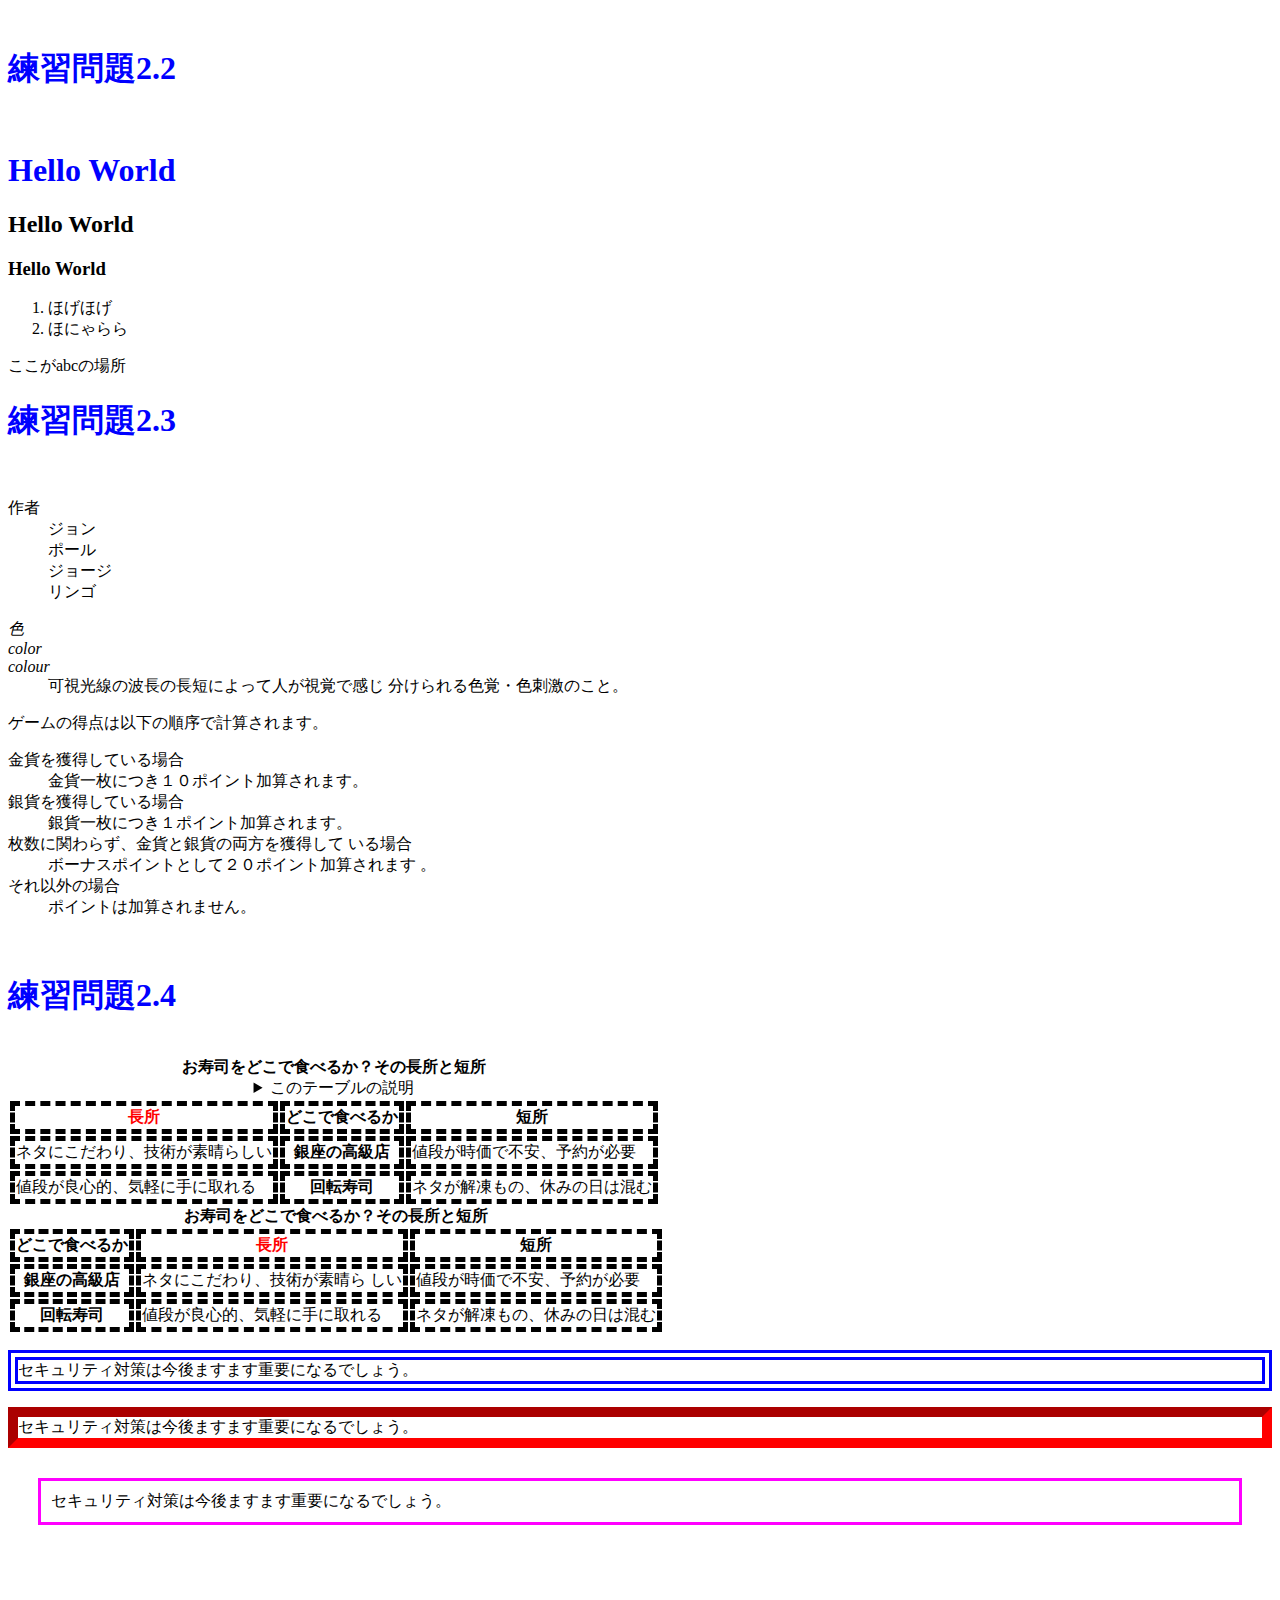
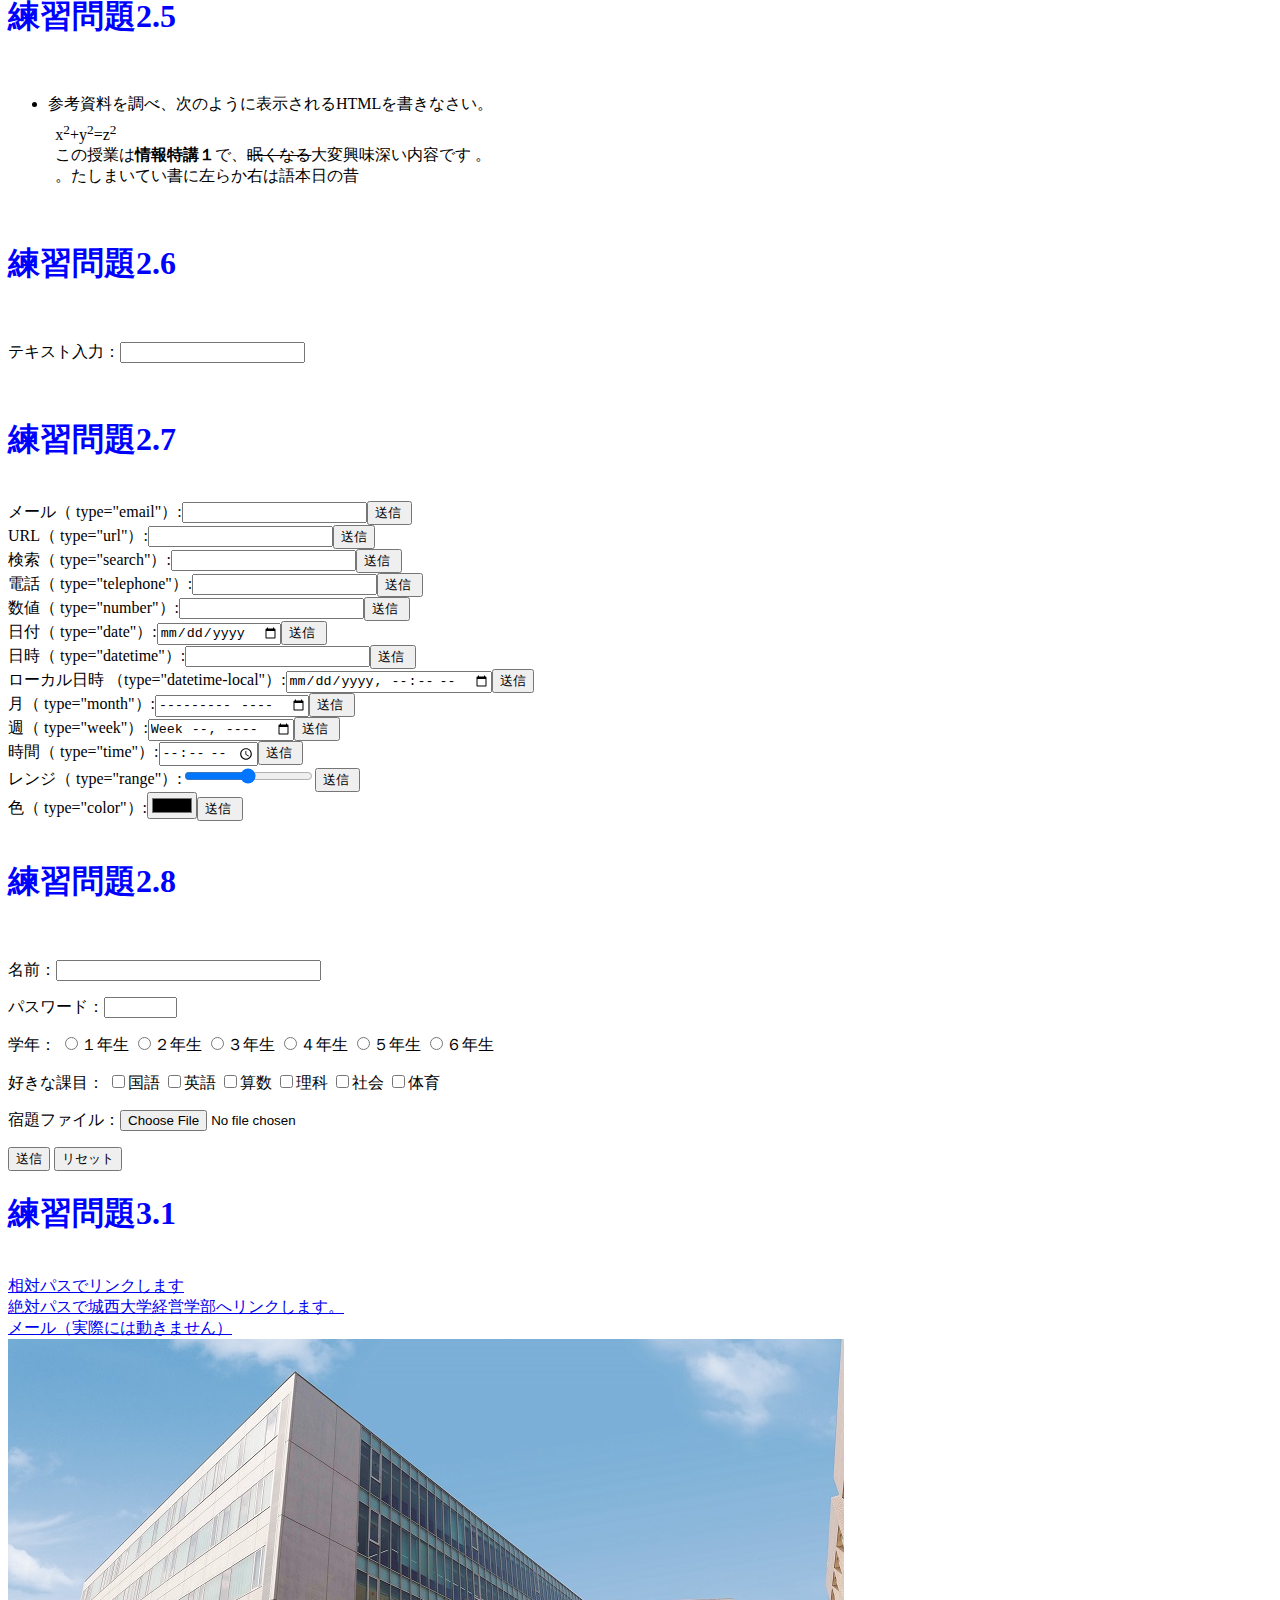
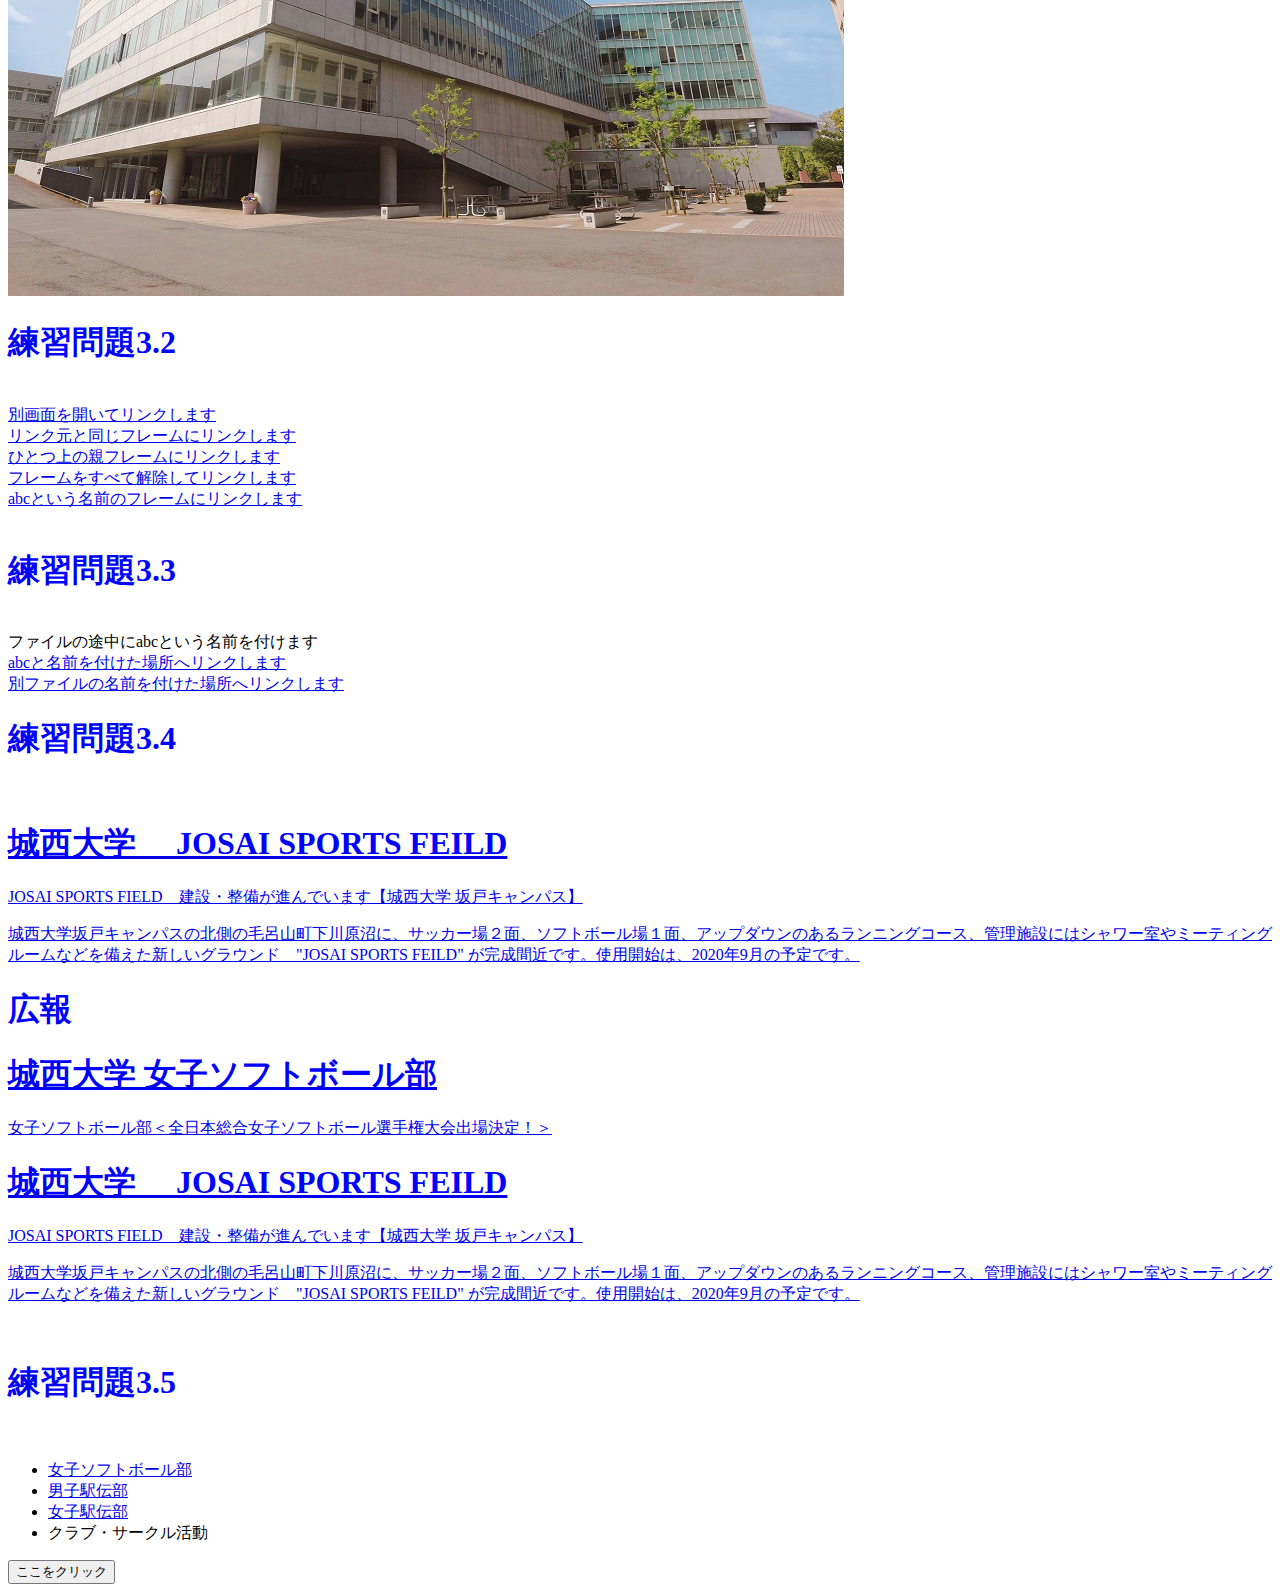
==== index.html @ 52b0b539 "1013" ====
<!DOCTYPE html>
<html lang="ja">
<head>
  <meta charset="UTF-8">
  <title> Web開発の練習１</title>
  <link rel="stylesheet" href="mystyle.css"> <!-- この行を追加 -->
  <script src="ex6-1.js"></script><!-- この行を追加 -->
</head>
<body>
  <!--文字の大きさの練習-->

 <br>
<h1>練習問題2.2</h1>
<br>
<h1>Hello World</h1>
  <h2>Hello World</h2>
  <h3>Hello World</h3>
  <ol>
      <li>ほげほげ</li>
      <li>ほにゃらら</li>
  </ol>
  <script src="myjs.js"></script>
  <a id="abc">ここがabcの場所</a>
  <br>
  <h1>練習問題2.3</h1>
  <br>
  <dl>
  <dt>作者</dt> 
  <dd>ジョン</dd> 
  <dd>ポール</dd>
  <dd>ジョージ</dd>  
  <dd>リンゴ</dd>
  </dl>

<dl> 
<dt lang="ja"><dfn>色</dfn></dt>
<dt lang="en-US"><dfn>color</dfn></dt>
<dt lang="en-GB"><dfn>colour</dfn></dt> 
<dd>可視光線の波長の長短によって人が視覚で感じ 分けられる色覚・色刺激のこと。</dd>
</dl> 
<p>ゲームの得点は以下の順序で計算されます。
</p>
<dl> 
<dt>金貨を獲得している場合</dt> 
<dd>金貨一枚につき１０ポイント加算されます。 
</dd> 
<dt>銀貨を獲得している場合</dt> 
<dd>銀貨一枚につき１ポイント加算されます。</dd> 
<dt>枚数に関わらず、金貨と銀貨の両方を獲得して いる場合</dt>
<dd>ボーナスポイントとして２０ポイント加算されます 。 </dd> 
<dt>それ以外の場合</dt>  
<dd>ポイントは加算されません。</dd> 
</dl>    
<br> 
<h1>練習問題2.4</h1>
<br>
<table>
<caption>
<strong>お寿司をどこで食べるか？その長所と短所</strong> 
<details>
<summary>このテーブルの説明</summary> 
<p>以下のテーブルでは、２番目のカラムに寿司店のタイプが入れられ ています。その左側にそのようなタイプのお店でお寿司を食べる場合 の長所が、右側に短所が入れられています。</p> 
</details>  
</caption>
<thead>  
<tr><th class="important">長所</th><th>どこで食べるか</th><th>短所</th></tr>
</thead> 
<tbody> 
<tr><td>ネタにこだわり、技術が素晴らしい</td><th>銀座の高級店 
</th><td>値段が時価で不安、予約が必要</td></tr> 
<tr><td>値段が良心的、気軽に手に取れる</td><th>回転寿司 
</th><td>ネタが解凍もの、休みの日は混む</td></tr>
</tbody> 
</table>  
<table> 
<caption> 
<strong>お寿司をどこで食べるか？その長所と短所</strong> 
</caption> 
<thead> 
<tr><th>どこで食べるか</th><th class="important">長所</th><th>短所
</th></tr>
</thead>
<tbody>
<tr><th>銀座の高級店</th><td>ネタにこだわり、技術が素晴ら しい</td><td>値段が時価で不安、予約が必要</td></tr>
<tr><th>回転寿司</th><td>値段が良心的、気軽に手に取れる
</td><td>ネタが解凍もの、休みの日は混む</td></tr> 
</tbody> 
</table>
<p class="sample1">セキュリティ対策は今後ますます重要になるでしょう。</p>
<p class="sample2">セキュリティ対策は今後ますます重要になるでしょう。</p>
<p class="sample3">セキュリティ対策は今後ますます重要になるでしょう。</p> 
<br>
<h1>練習問題2.5</h1>
<br>
<ul>
<li>参考資料を調べ、次のように表示されるHTMLを書きなさい。 
<p style="margin:1ex">x<sup>2</sup>+y<sup>2</sup>=z<sup>2</sup><br/>
この授業は<b>情報特講１</b>で、<s>眠くなる</s>大変興味深い内容です 。<br />
<bdo dir="rtl">昔の日本語は右から左に書いていました。</bdo></p>
</li>
</ul>
<br>
<h1>練習問題2.6</h1>
<br>
<p>テキスト入力：<input type="text"></p>
<br>
<h1>練習問題2.7</h1>
<br>
<form action="xxx.php" method="post"><label>メール（ type="email"）:<input type="email"
name="email"></label><input type="submit" value="送信 "></form>
<form action="xxx.php" method="post"><label>URL（ type="url"）:<input type="url" name="url"></label><input type="submit" value="送信"></form>
<form action="xxx.php" method="post"><label>検索（ type="search"）:<input type="search"
name="search"></label><input type="submit" value="送信 "></form>
<form action="xxx.php" method="post"><label>電話（ type="telephone"）:<input type="tel"
name="tel"></label><input type="submit" value="送信 "></form>
<form action="xxx.php" method="post"><label>数値（ type="number"）:<input type="number"
name="number"></label><input type="submit" value="送信 "></form>
<form action="xxx.php" method="post"><label>日付（ type="date"）:<input type="date"
name="date"></label><input type="submit" value="送信 "></form>
<form action="xxx.php" method="post"><label>日時（ type="datetime"）:<input type="datetime"
name="datetime"></label><input type="submit" value="送信 "></form>
<form action="xxx.php" method="post"><label>ローカル日時
（type="datetime-local"）:<input type="datetime-local"
name="datetime-local"></label><input type="submit"
value="送信"></form>
<form action="xxx.php" method="post"><label>月（ type="month"）:<input type="month"
name="month"></label><input type="submit" value="送信 "></form>
<form action="xxx.php" method="post"><label>週（ type="week"）:<input type="week"
name="week"></label><input type="submit" value="送信 "></form>
<form action="xxx.php" method="post"><label>時間（ type="time"）:<input type="time"
name="time"></label><input type="submit" value="送信 "></form>
<form action="xxx.php" method="post"><label>レンジ（ type="range"）:<input type="range"
name="range"></label><input type="submit" value="送信 "></form>
<form action="xxx.php" method="post"><label>色（ type="color"）:<input type="color"
name="color"></label><input type="submit" value="送信 "></form> 
<br>
<h1>練習問題2.8</h1>
<br>
<p><label>名前：<input type="text" name="name" size="30" maxlength="20"></label></p>
<p><label>パスワード：<input type="password" name="pass" size="6"
maxlength="4"></label></p>
<p>学年：
<label><input type="radio" name="gakunen" value="1">１年生</label>
<label><input type="radio" name="gakunen" value="2">２年生</label>
<label><input type="radio" name="gakunen" value="3">３年生</label>
<label><input type="radio" name="gakunen" value="4">４年生</label>
<label><input type="radio" name="gakunen" value="5">５年生</label>
<label><input type="radio" name="gakunen" value="6">６年生</label>
</p>
<p>好きな課目：
<label><input type="checkbox" name="kamoku" value="kokugo">国語</label>
<label><input type="checkbox" name="kamoku" value="eigo">英語</label>
<label><input type="checkbox" name="kamoku" value="sansu">算数</label>
<label><input type="checkbox" name="kamoku" value="rika">理科</label>
<label><input type="checkbox" name="kamoku" value="syakai">社会</label>
<label><input type="checkbox" name="kamoku" value="taiiku">体育</label>
</p>
<p><label>宿題ファイル：<input type="file" name="syukudai"></label></p>
<p>
<input type="submit" value="送信">
<input type="reset" value="リセット"> 
<br>
<h1>練習問題3.1</h1>
<br>
<a href="a.html">相対パスでリンクします</a><br>
<a
href="https://www.josai.ac.jp/education/management/index.html">絶対パスで城西大学経営学部へリンクします。</a><br>
<a href="mailto:info@yahoo.com">メール（実際には動きません）</a><br>
<a href="https://www.josai.ac.jp/"><img src="./image/keiei_small.jpg" alt="城西大学経営学部"></a>
<br>
<h1>練習問題3.2</h1>
<br>
<a href="a.html" target="_blank">別画面を開いてリンクします</a><br>
<a href="a.html" target="_self">リンク元と同じフレームにリンクします</a><br>
<a href="a.html" target="_parent">ひとつ上の親フレームにリンクします</a><br>
<a href="a.html" target="_top">フレームをすべて解除してリンクします</a><br>
<a href="a.html" target="abc">abcという名前のフレームにリンクします</a><br>
<br>
<h1>練習問題3.3</h1>
<br>
<a id="abc">ファイルの途中にabcという名前を付けます</a><br>
<a href="#abc">abcと名前を付けた場所へリンクします</a><br>
<a href="a.html#def">別ファイルの名前を付けた場所へリンクします</a>
<br>
<h1>練習問題3.4</h1>
<br>
<aside class="ad">
<a href="https://www.josai.ac.jp/news/20200615-04.html">
<section>
<h1>城西大学　 JOSAI SPORTS FEILD </h1>
<p> JOSAI SPORTS FIELD　建設・整備が進んでいます【城西大学 坂戸キャンパス】</p>
<p>城西大学坂戸キャンパスの北側の毛呂山町下川原沼に、サッカー場２面、ソフトボール場１面、アップダウンのあるランニングコース、管理施設にはシャワー室やミーティングルームなどを備えた新しいグラウンド　"JOSAI SPORTS FEILD" が完成間近です。使用開始は、2020年9月の予定です。</p>
</section></a>
<h1>広報</h1>
<a href="https://www.josai.ac.jp/club/jyosisofuto.html">
<section>
<h1>城西大学 女子ソフトボール部</h1>
<p>女子ソフトボール部＜全日本総合女子ソフトボール選手権大会出場決定！＞
</p>
</section></a>
<a href="https://www.josai.ac.jp/news/20200615-04.html">
<section>
<h1>城西大学　 JOSAI SPORTS FEILD </h1>
<p> JOSAI SPORTS FIELD　建設・整備が進んでいます【城西大学 坂戸キャンパス】</p>
<p>城西大学坂戸キャンパスの北側の毛呂山町下川原沼に、サッカー場２面、ソフトボール場１面、アップダウンのあるランニングコース、管理施設にはシャワー室やミーティングルームなどを備えた新しいグラウンド　"JOSAI SPORTS FEILD" が完成間近です。使用開始は、2020年9月の予定です。</p>
</section></a>
</aside>
<br>
<h1>練習問題3.5</h1>
<br>
<nav>
<ul>
<li><a
href="https://www.josai.ac.jp/club/jyosisofuto.html">女子ソフトボール部</a></li>
<li><a
href="https://www.josai.ac.jp/club/ekiden_hakone.html">男子駅伝部</a></li>
<li><a
href="https://www.josai.ac.jp/club/ekiden_joshiekiden.html">女子駅伝部</a></li>
<li><a>クラブ・サークル活動</a></li>
</ul>
</nav> 
<!--
<h1>イベントハンドラの練習</h1>
<input type="button" value="ここをクリック"
ondblclick="alert('Hello, Haruki!');">
-->
<input type="button" value="ここをクリック" onclick="sayGoodbye();">
</body>
</html>
---- mystyle.css ----
h1{color: blue;;}
/*　h1 { color: #F0A050; }　*/
th, td { border: dashed thick black; }
th.important { color: red; }
p.sample1 {border: double 10px #0000ff;}
p.sample2 {border: inset 10px #ff0000;}
p.sample3 {margin: 30px 30px;padding: 10px;border:
medium solid #ff00ff;}
*/
<link rel="stylesheet" href="mystyle.css"> <!-- この行を追加 -->
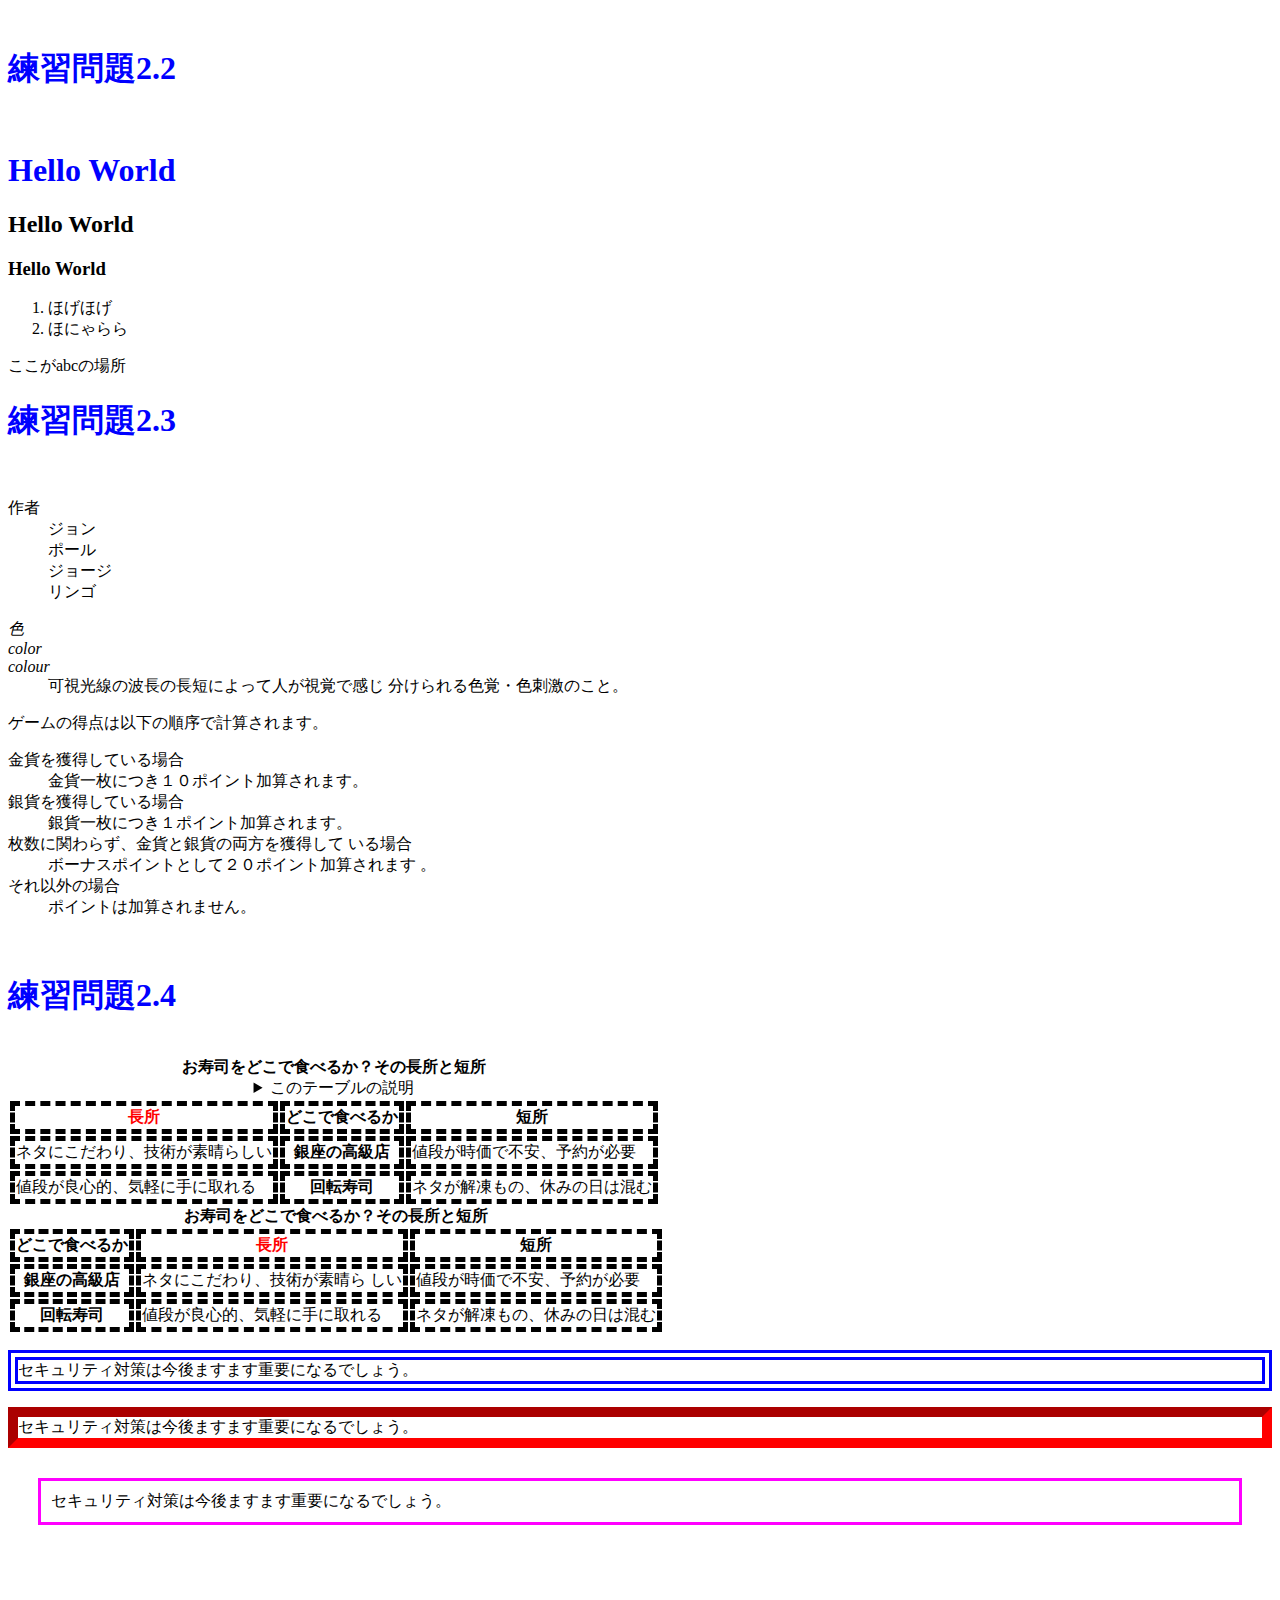
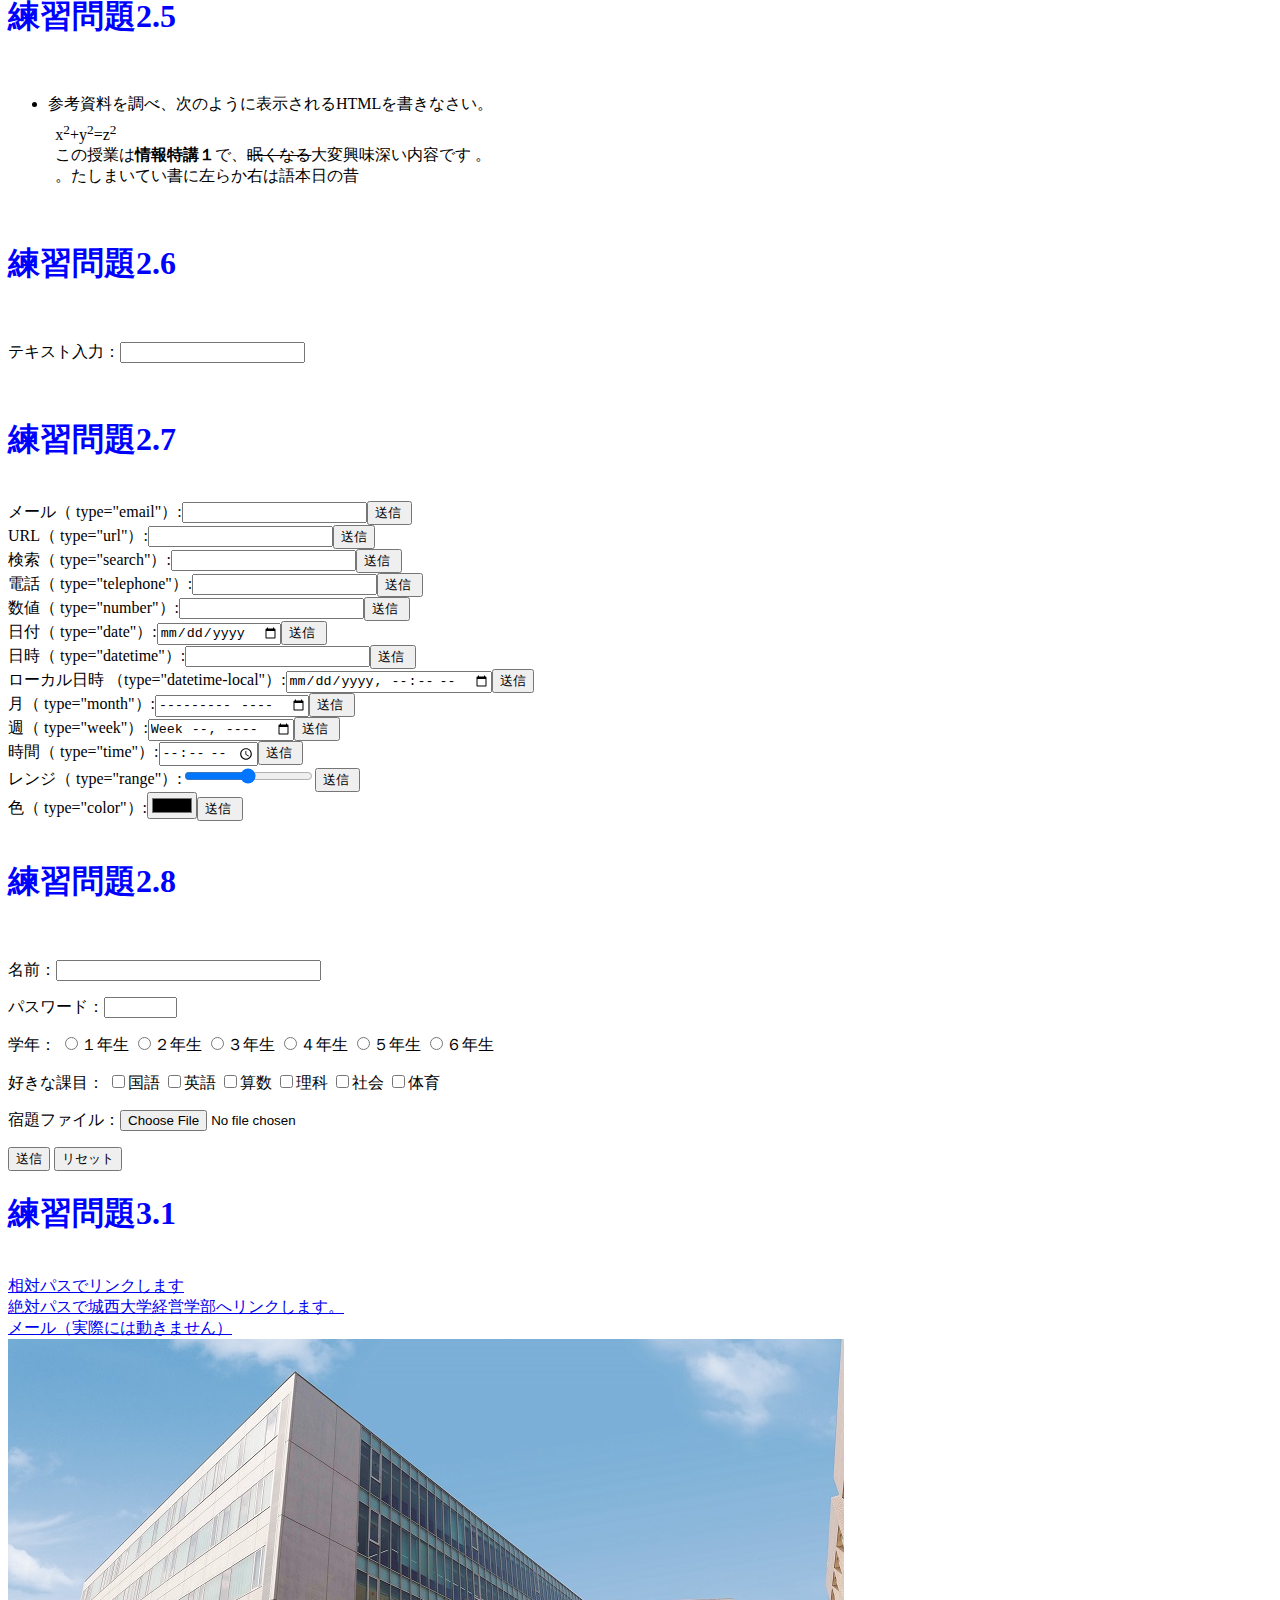
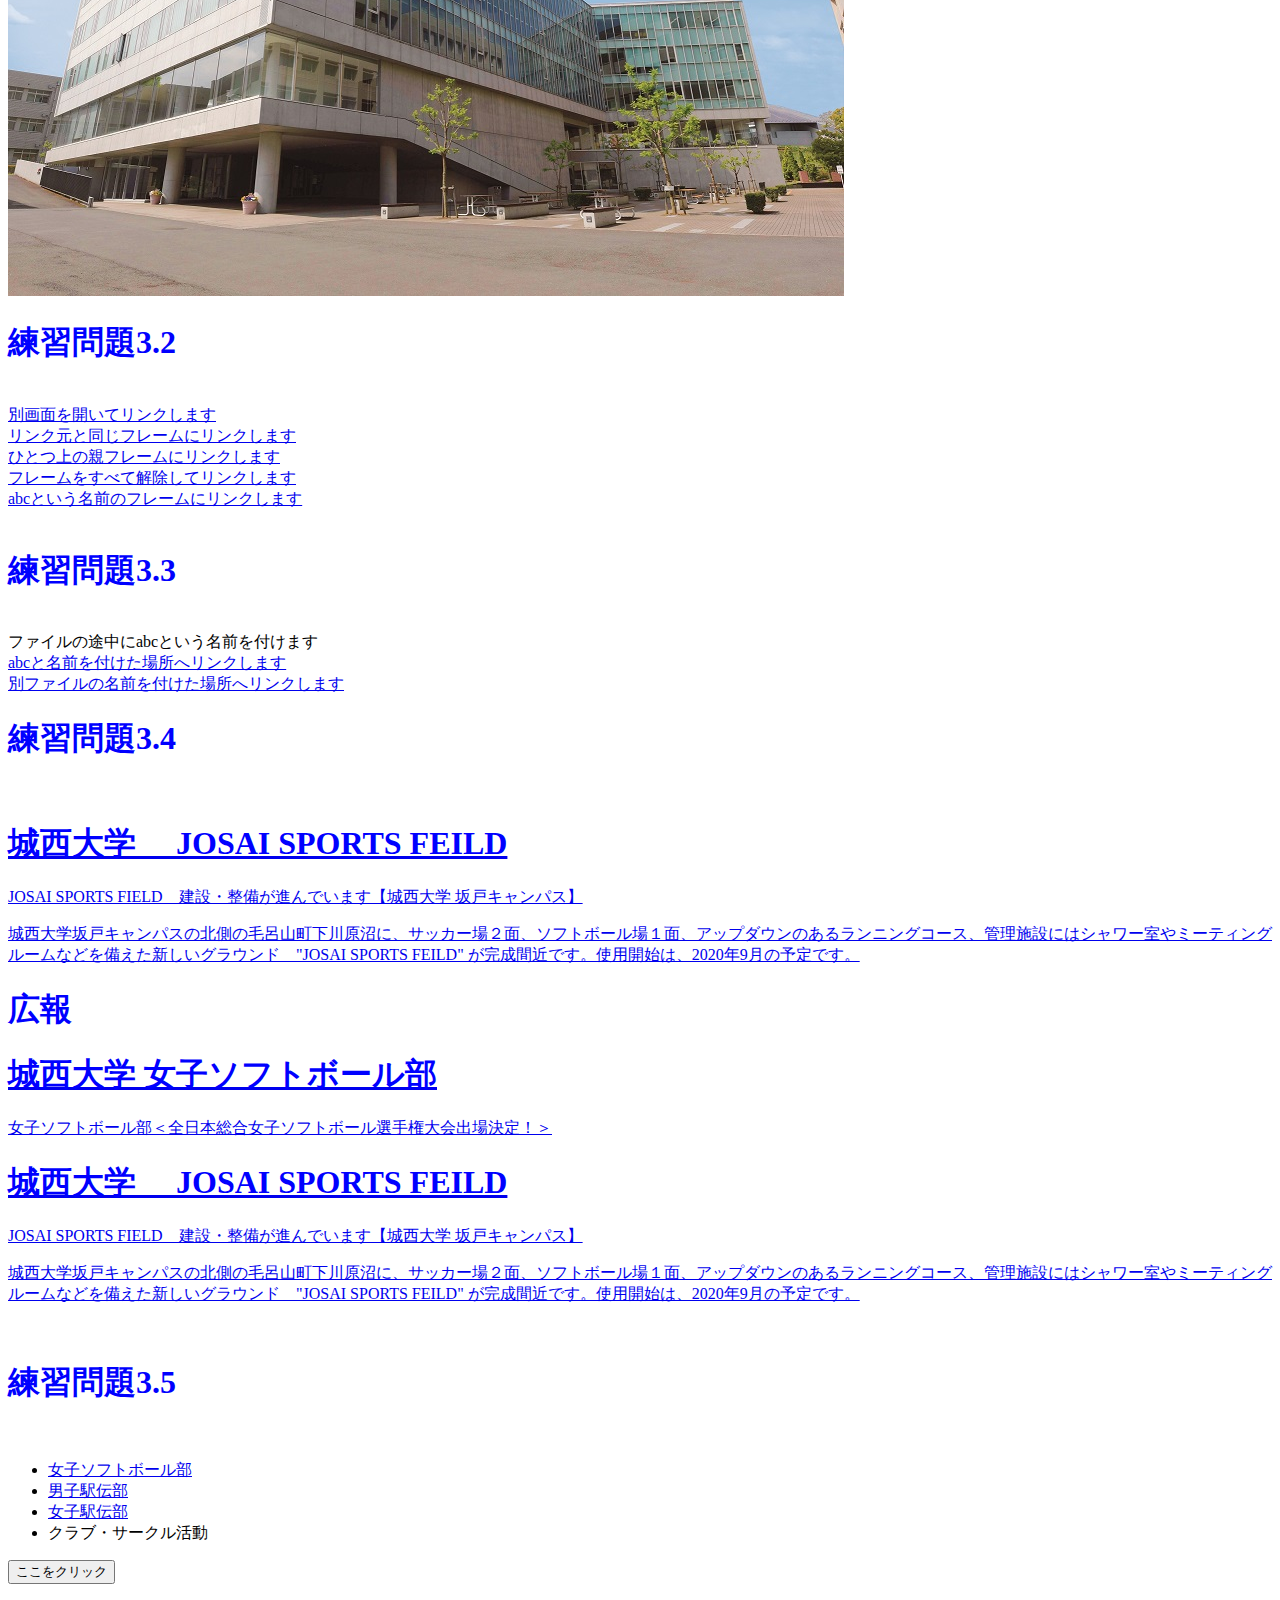
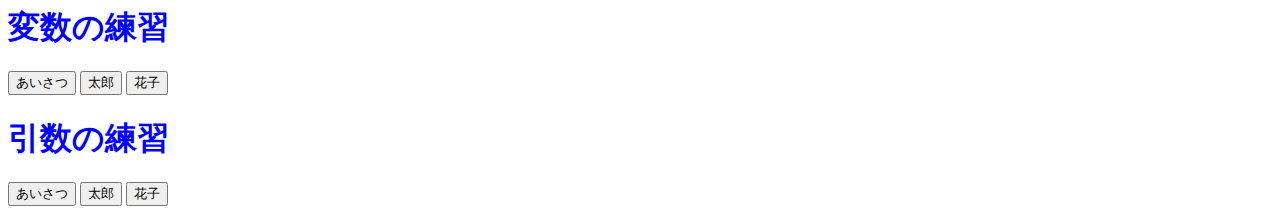
==== commit 7183b09e: "1020" ====
--- a/index.html
+++ b/index.html
@@ -4,7 +4,8 @@
   <meta charset="UTF-8">
   <title> Web開発の練習１</title>
   <link rel="stylesheet" href="mystyle.css"> <!-- この行を追加 -->
-  <script src="ex6-1.js"></script><!-- この行を追加 -->
+  <script src="ex06-5.js"></script><!-- この行を追加 -->
+  <script src="ex06-7.js"></script>
 </head>
 <body>
   <!--文字の大きさの練習-->
@@ -225,5 +226,13 @@
 ondblclick="alert('Hello, Haruki!');">
 -->
 <input type="button" value="ここをクリック" onclick="sayGoodbye();">
+<h1>変数の練習</h1>
+<input type="button" value="あいさつ" onclick="sayhello();">
+<input type="button" value="太郎" onclick="taro();">
+<input type="button" value="花子" onclick="hanako();">
+<h1>引数の練習</h1>
+<input type="button" value="あいさつ" onclick="sayhello();">
+<input type="button" value="太郎" onclick="someone('太郎');">
+<input type="button" value="花子" onclick="someone('花子');">
 </body>
 </html>
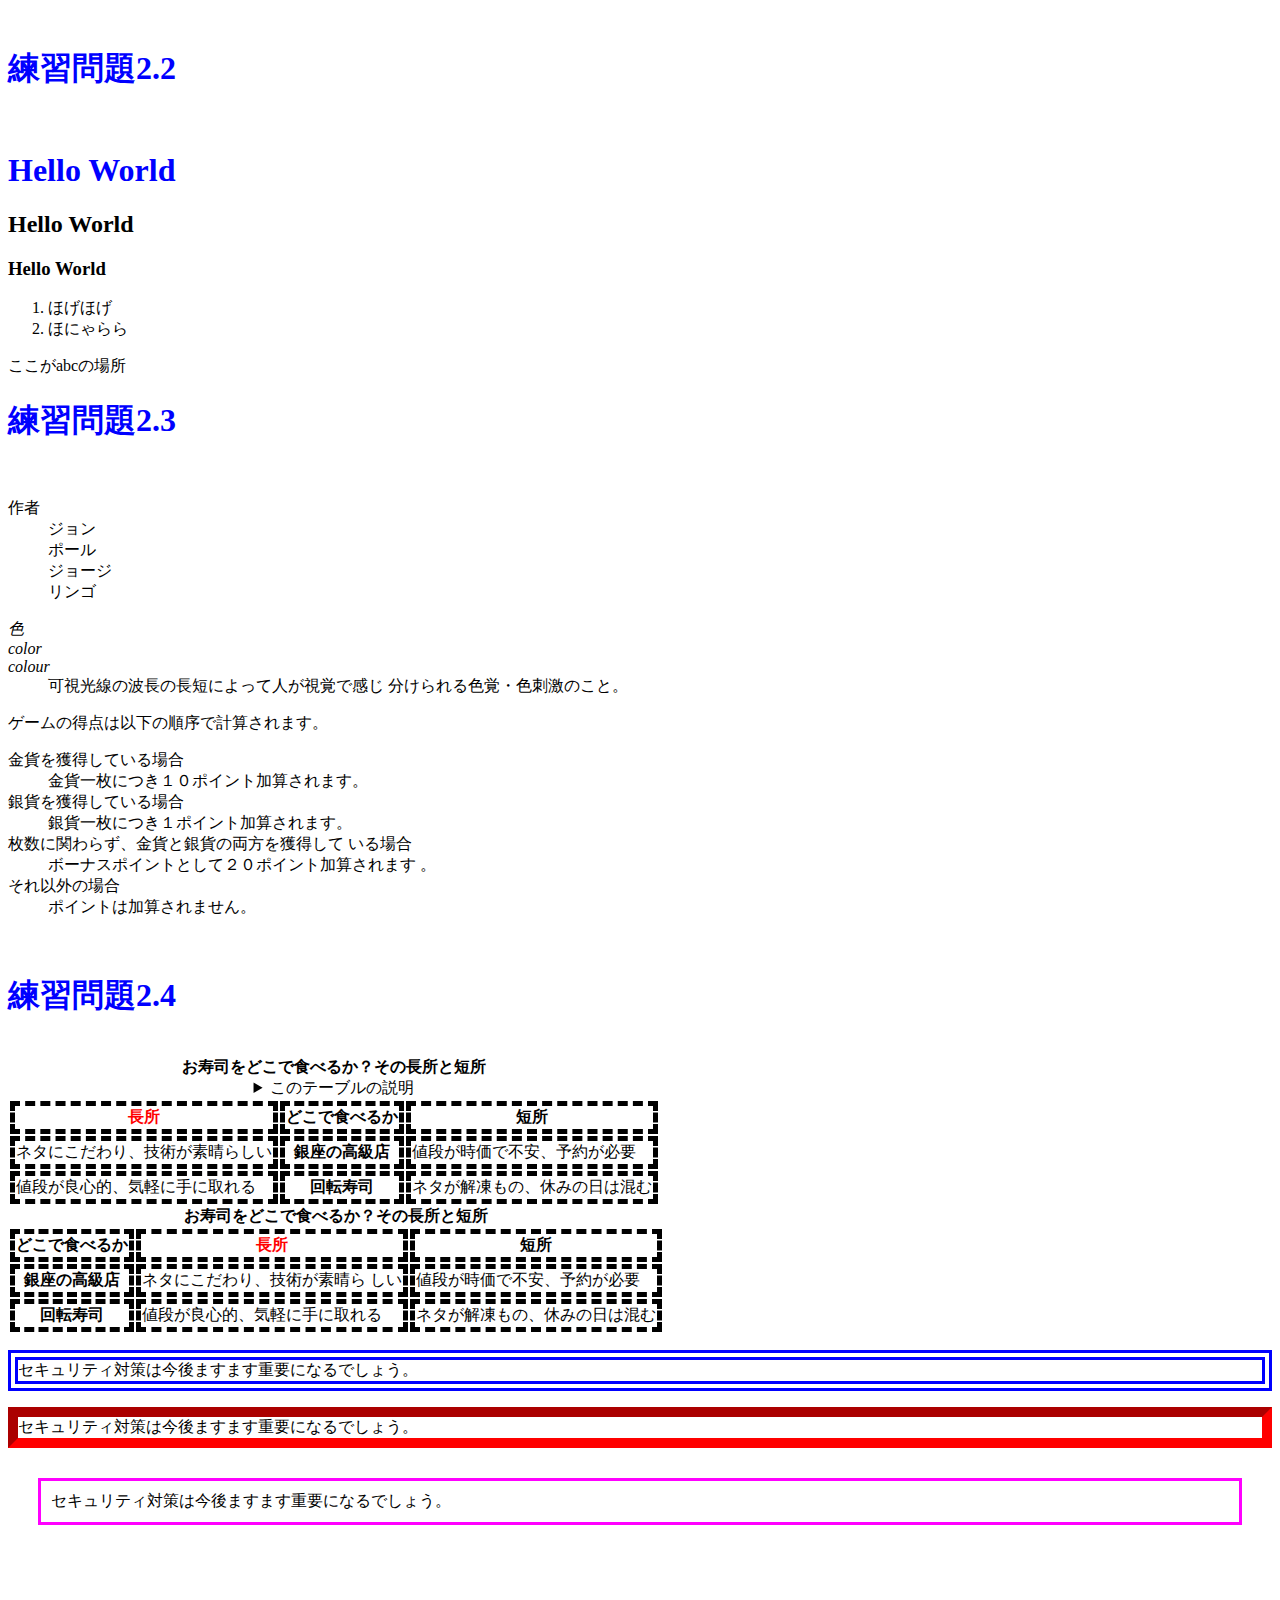
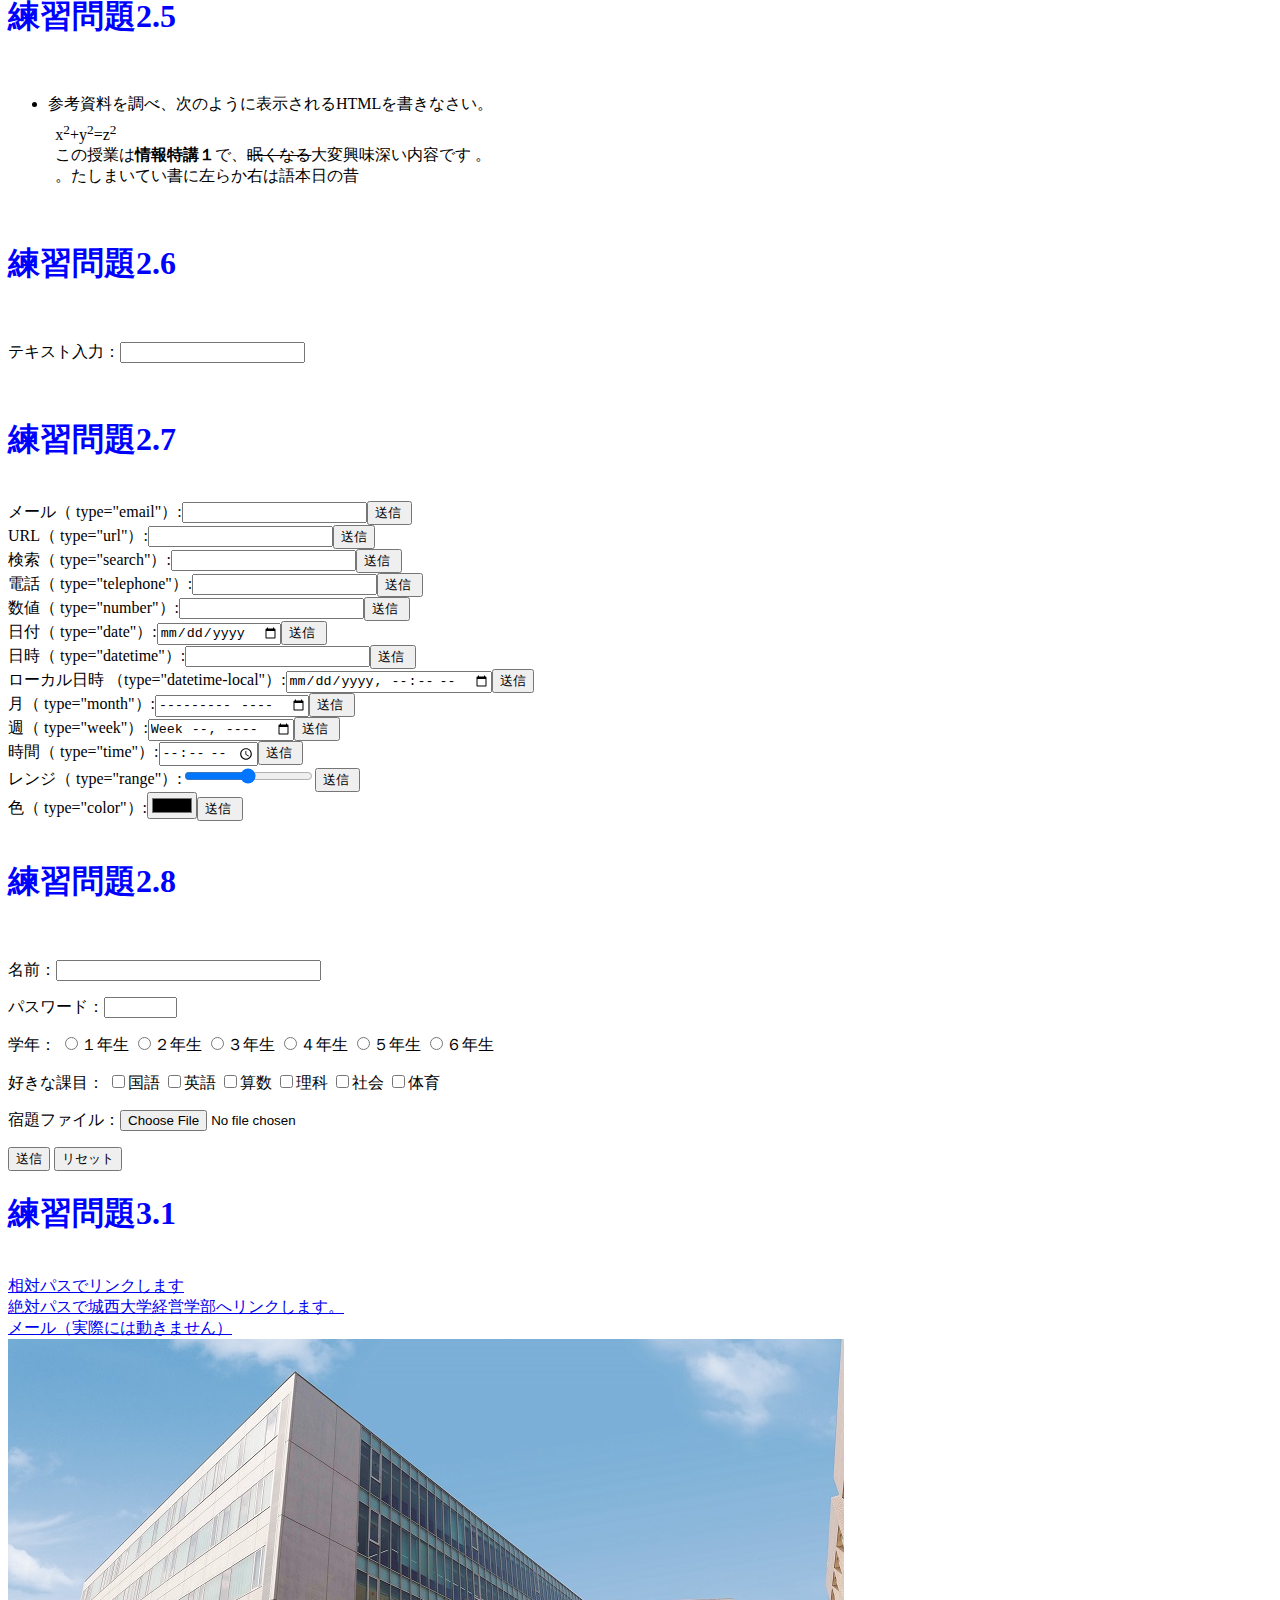
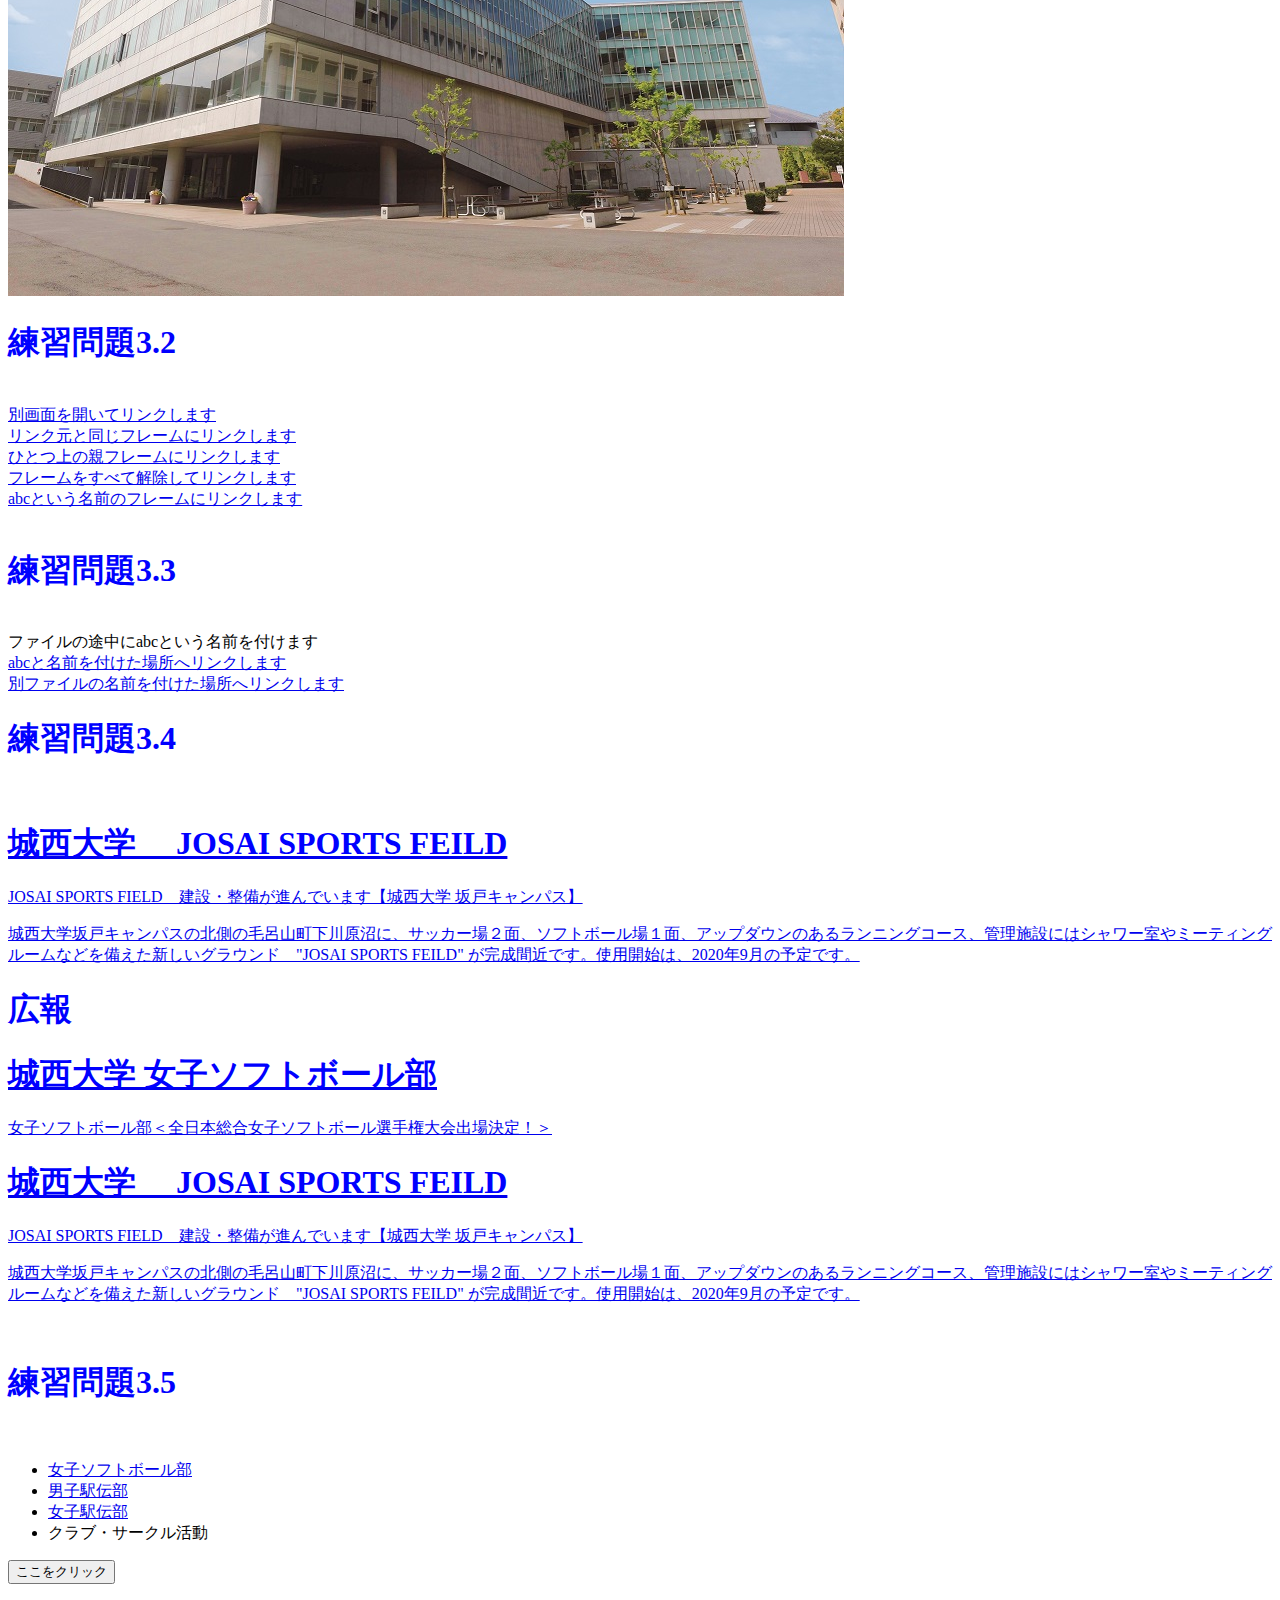
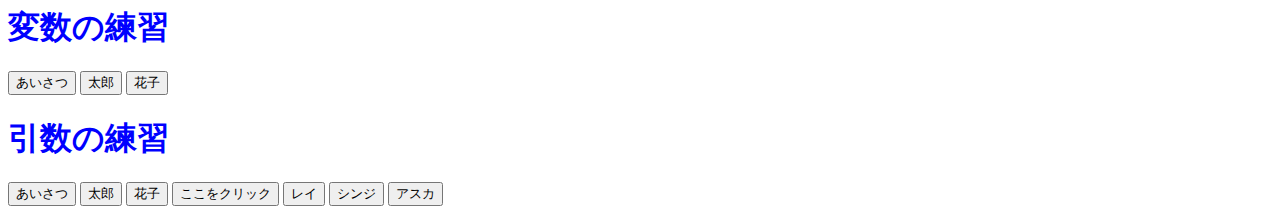
==== commit f5e914c0: "1027" ====
--- a/index.html
+++ b/index.html
@@ -6,6 +6,7 @@
   <link rel="stylesheet" href="mystyle.css"> <!-- この行を追加 -->
   <script src="ex06-5.js"></script><!-- この行を追加 -->
   <script src="ex06-7.js"></script>
+  <script src="ex6-1.js"></script>
 </head>
 <body>
   <!--文字の大きさの練習-->
@@ -231,8 +232,12 @@
 <input type="button" value="太郎" onclick="taro();">
 <input type="button" value="花子" onclick="hanako();">
 <h1>引数の練習</h1>
-<input type="button" value="あいさつ" onclick="sayhello();">
-<input type="button" value="太郎" onclick="someone('太郎');">
-<input type="button" value="花子" onclick="someone('花子');">
+<input type="button" value="あいさつ"onclick="sayhello67();">
+<input type="button" value="太郎"onclick="someone('太郎');">
+<input type="button" value="花子"onclick="someone('花子');">
+<input type="button" value="ここをクリック" onclick="sayhello61();sayhello61();">
+<input type="button" value="レイ"onclick="someone('レイ');sayhello();">
+<input type="button" value="シンジ"onclick="someone('シンジ');sayhello();">
+<input type="button" value="アスカ"onclick="someone('アスカ');sayhello();">
 </body>
 </html>
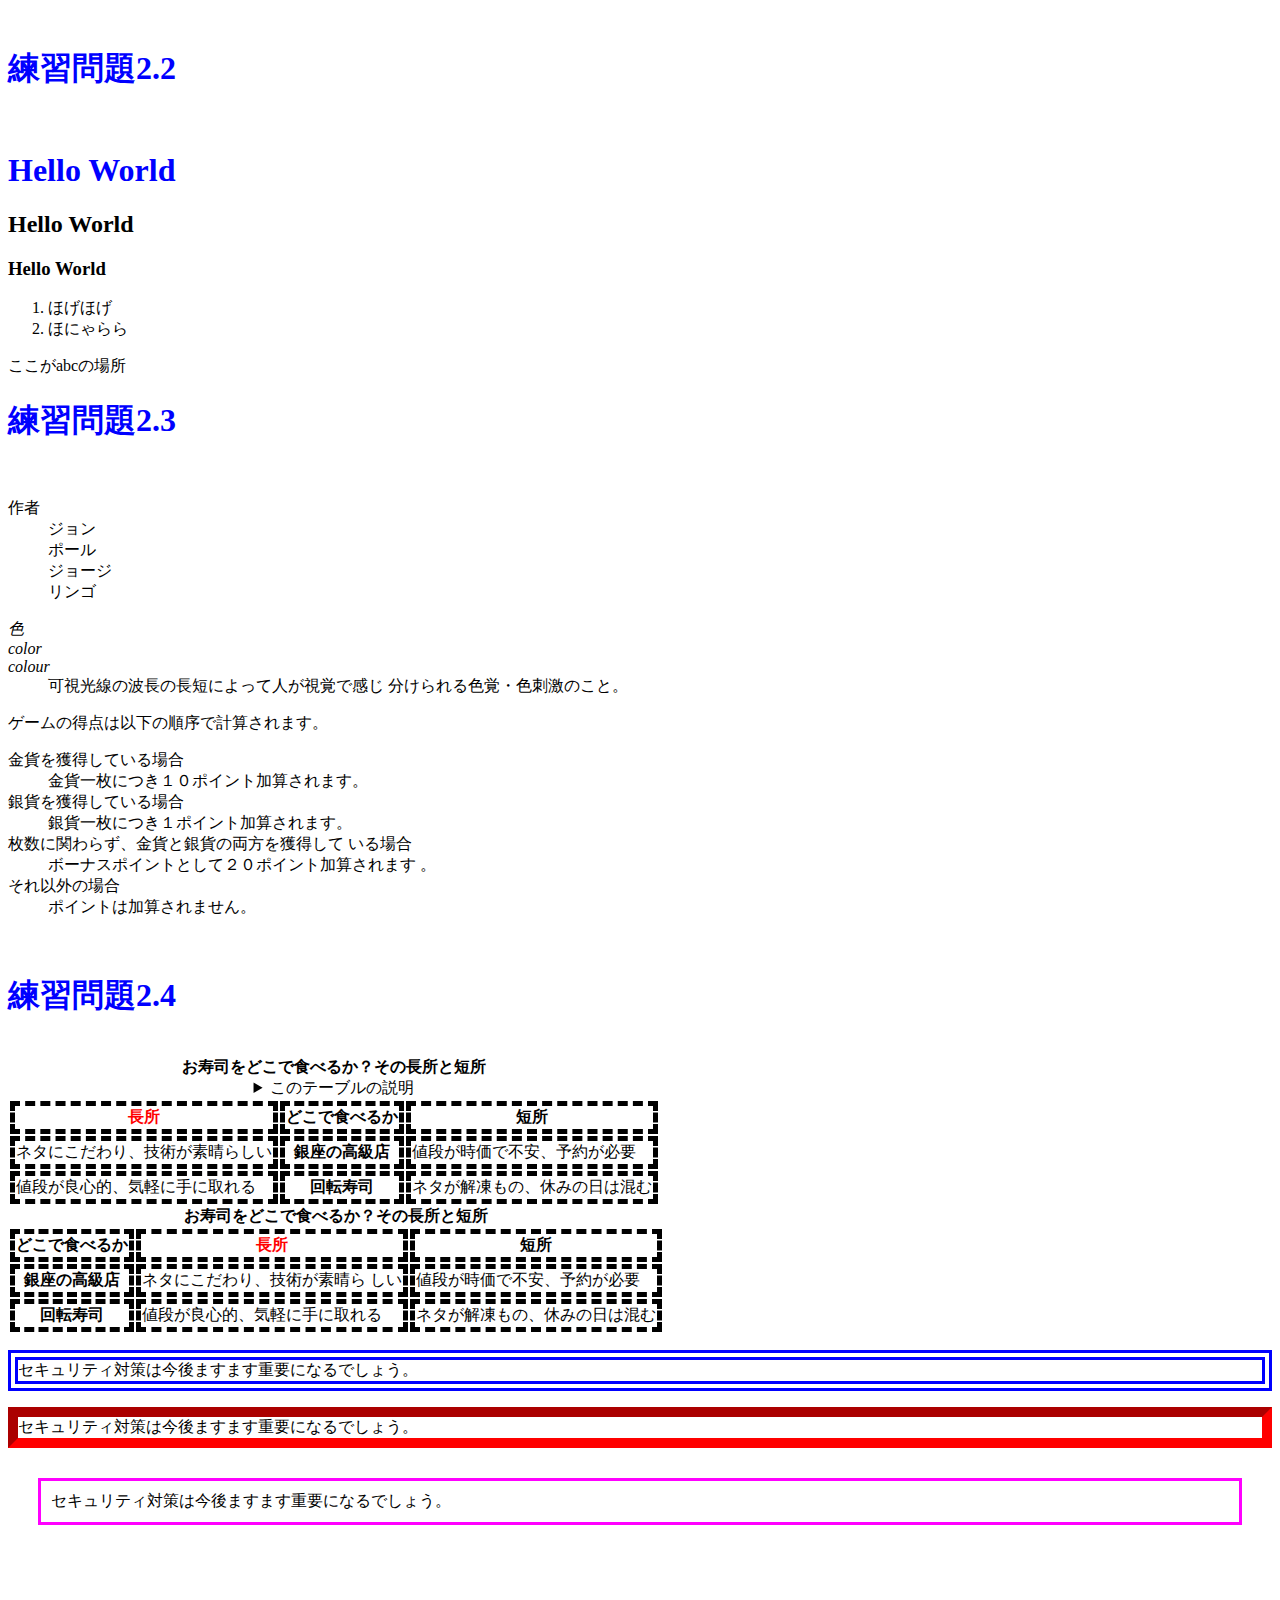
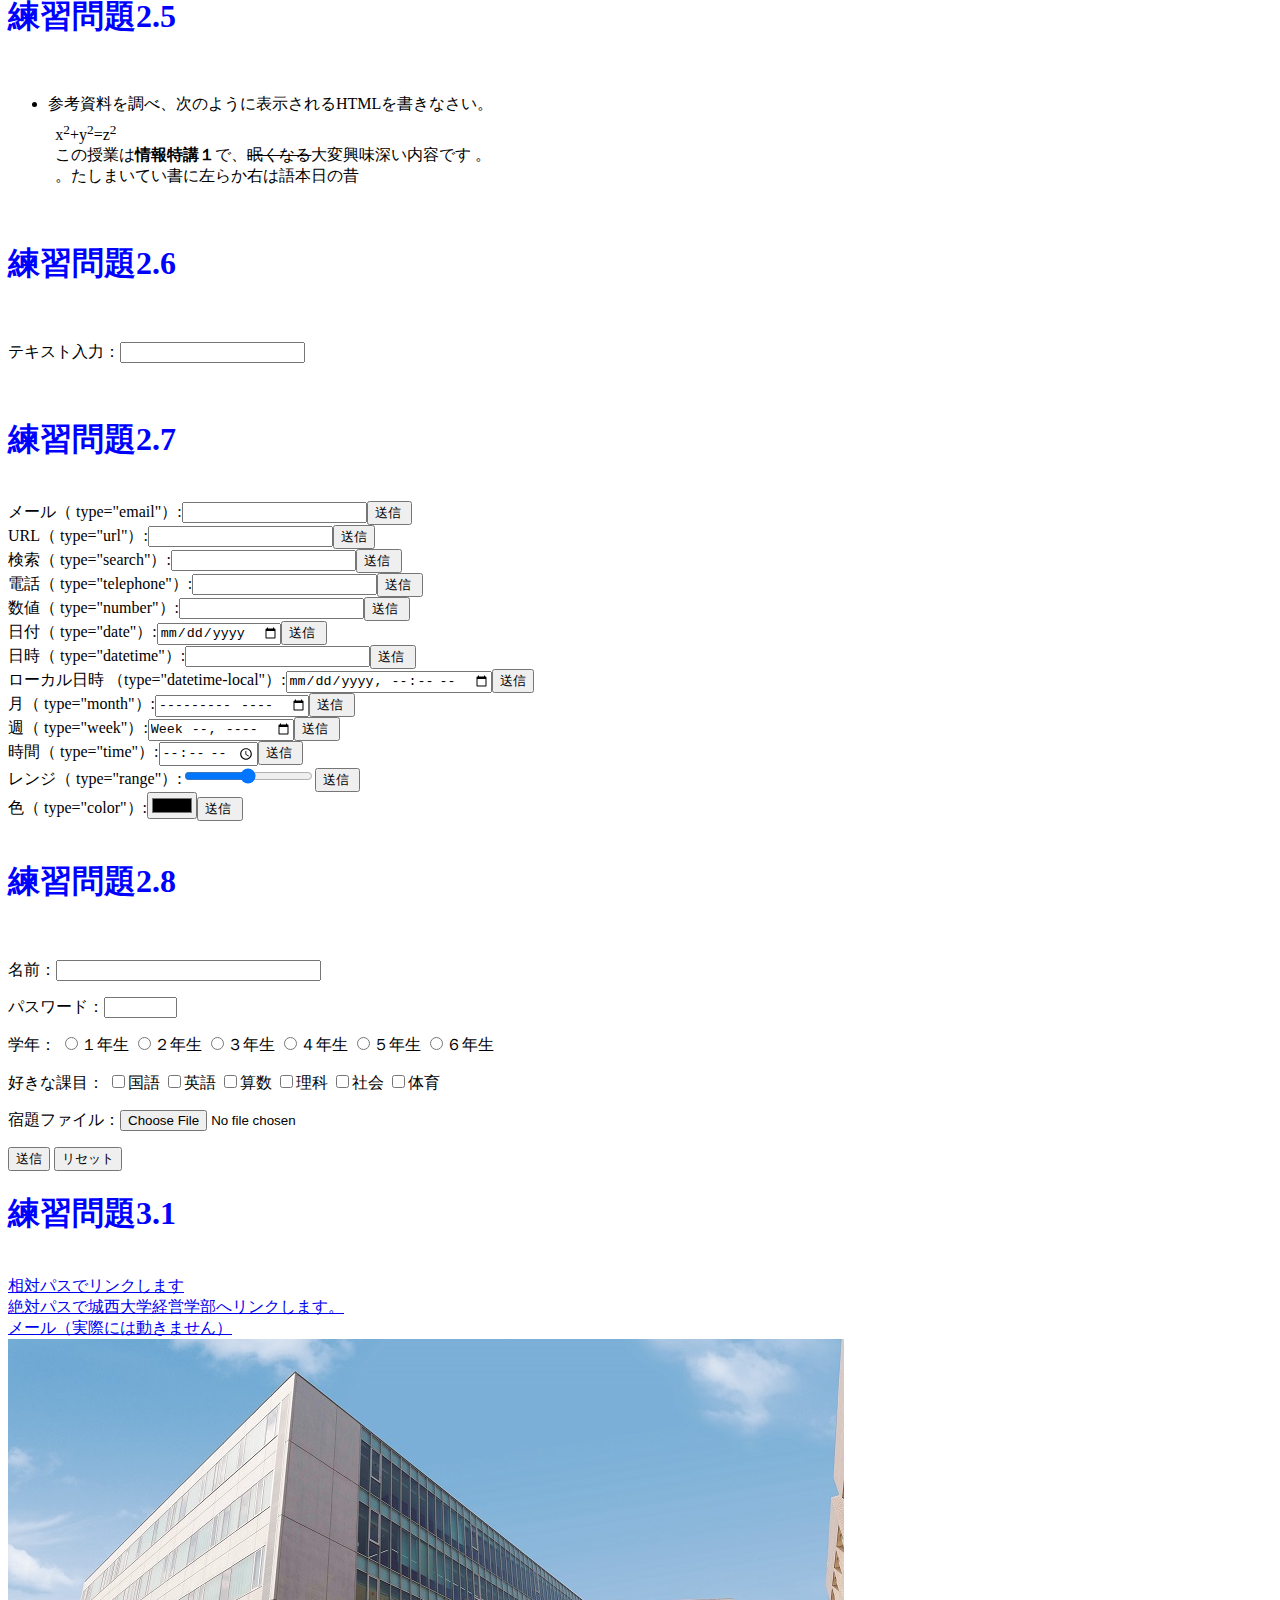
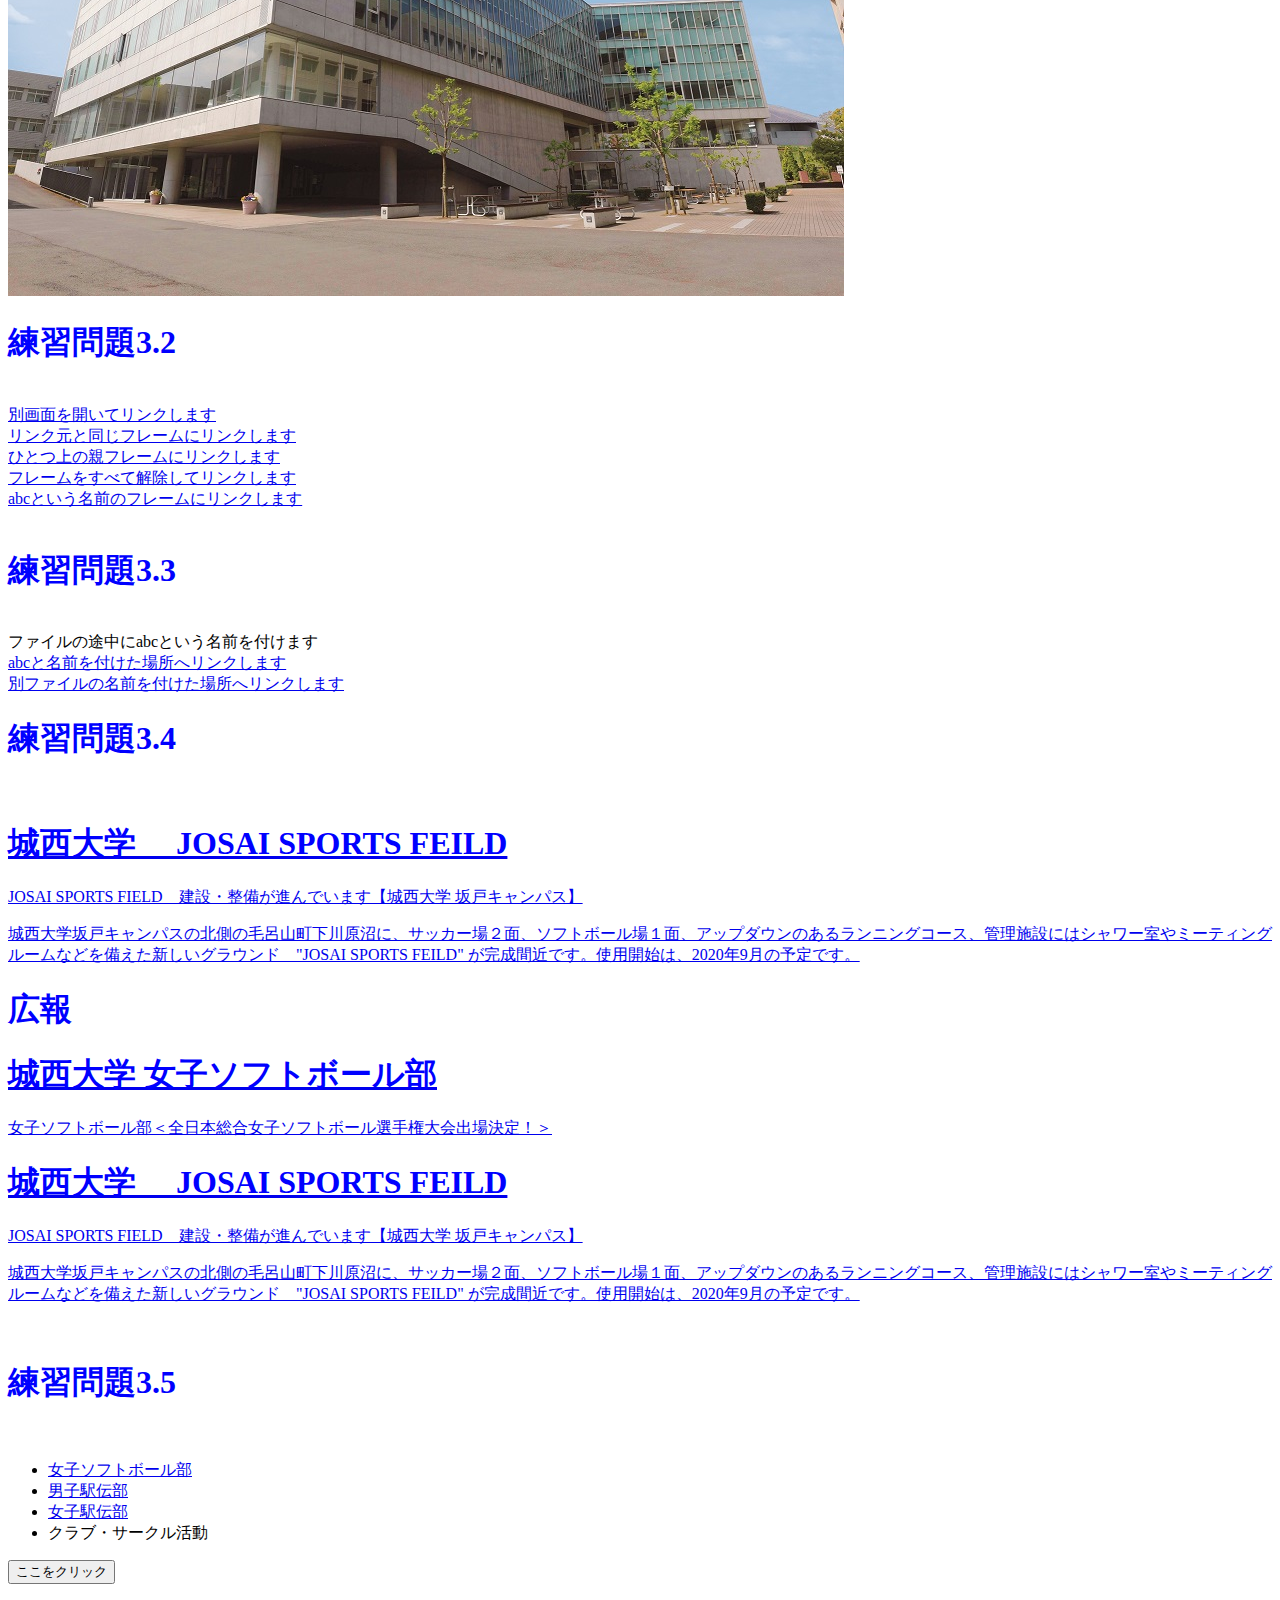
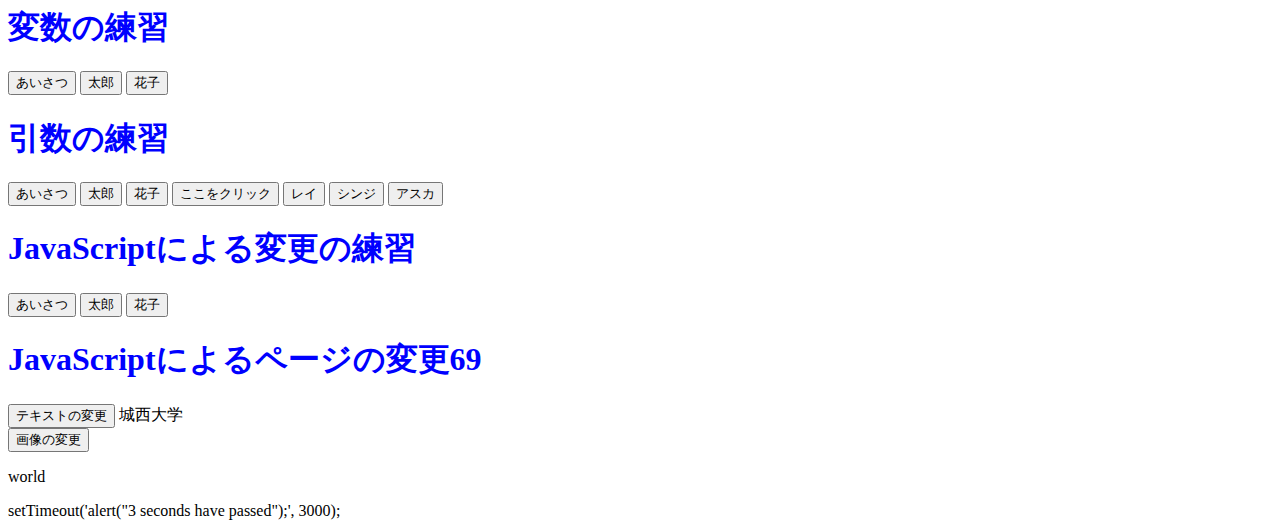
==== commit fac9511a: "1124" ====
--- a/index.html
+++ b/index.html
@@ -7,6 +7,7 @@
   <script src="ex06-5.js"></script><!-- この行を追加 -->
   <script src="ex06-7.js"></script>
   <script src="ex6-1.js"></script>
+  <script src="ex06-8.js"></script>
 </head>
 <body>
   <!--文字の大きさの練習-->
@@ -239,5 +240,18 @@
 <input type="button" value="レイ"onclick="someone('レイ');sayhello();">
 <input type="button" value="シンジ"onclick="someone('シンジ');sayhello();">
 <input type="button" value="アスカ"onclick="someone('アスカ');sayhello();">
+<h1>JavaScriptによる変更の練習</h1>
+<input type="button" value="あいさつ" onclick="sayhello68();">
+<input type="button" value="太郎" onclick="taro68();">
+<input type="button" value="花子" onclick="hanako68();">
+<h1>JavaScriptによるページの変更69</h1>
+<div id="txt1" >
+<input type="button" value="テキストの変更" onclick="txtchange1();">
+城西大学</div>
+<div id="image1" >
+<input type="button" value="画像の変更" onclick="imgchange1();">
+<imgsrc='./image/josai.png' id="logo" alt="JosaiLogo"></div>
+<p id="who68">world</p>
+setTimeout('alert("3 seconds have passed");', 3000);
 </body>
 </html>
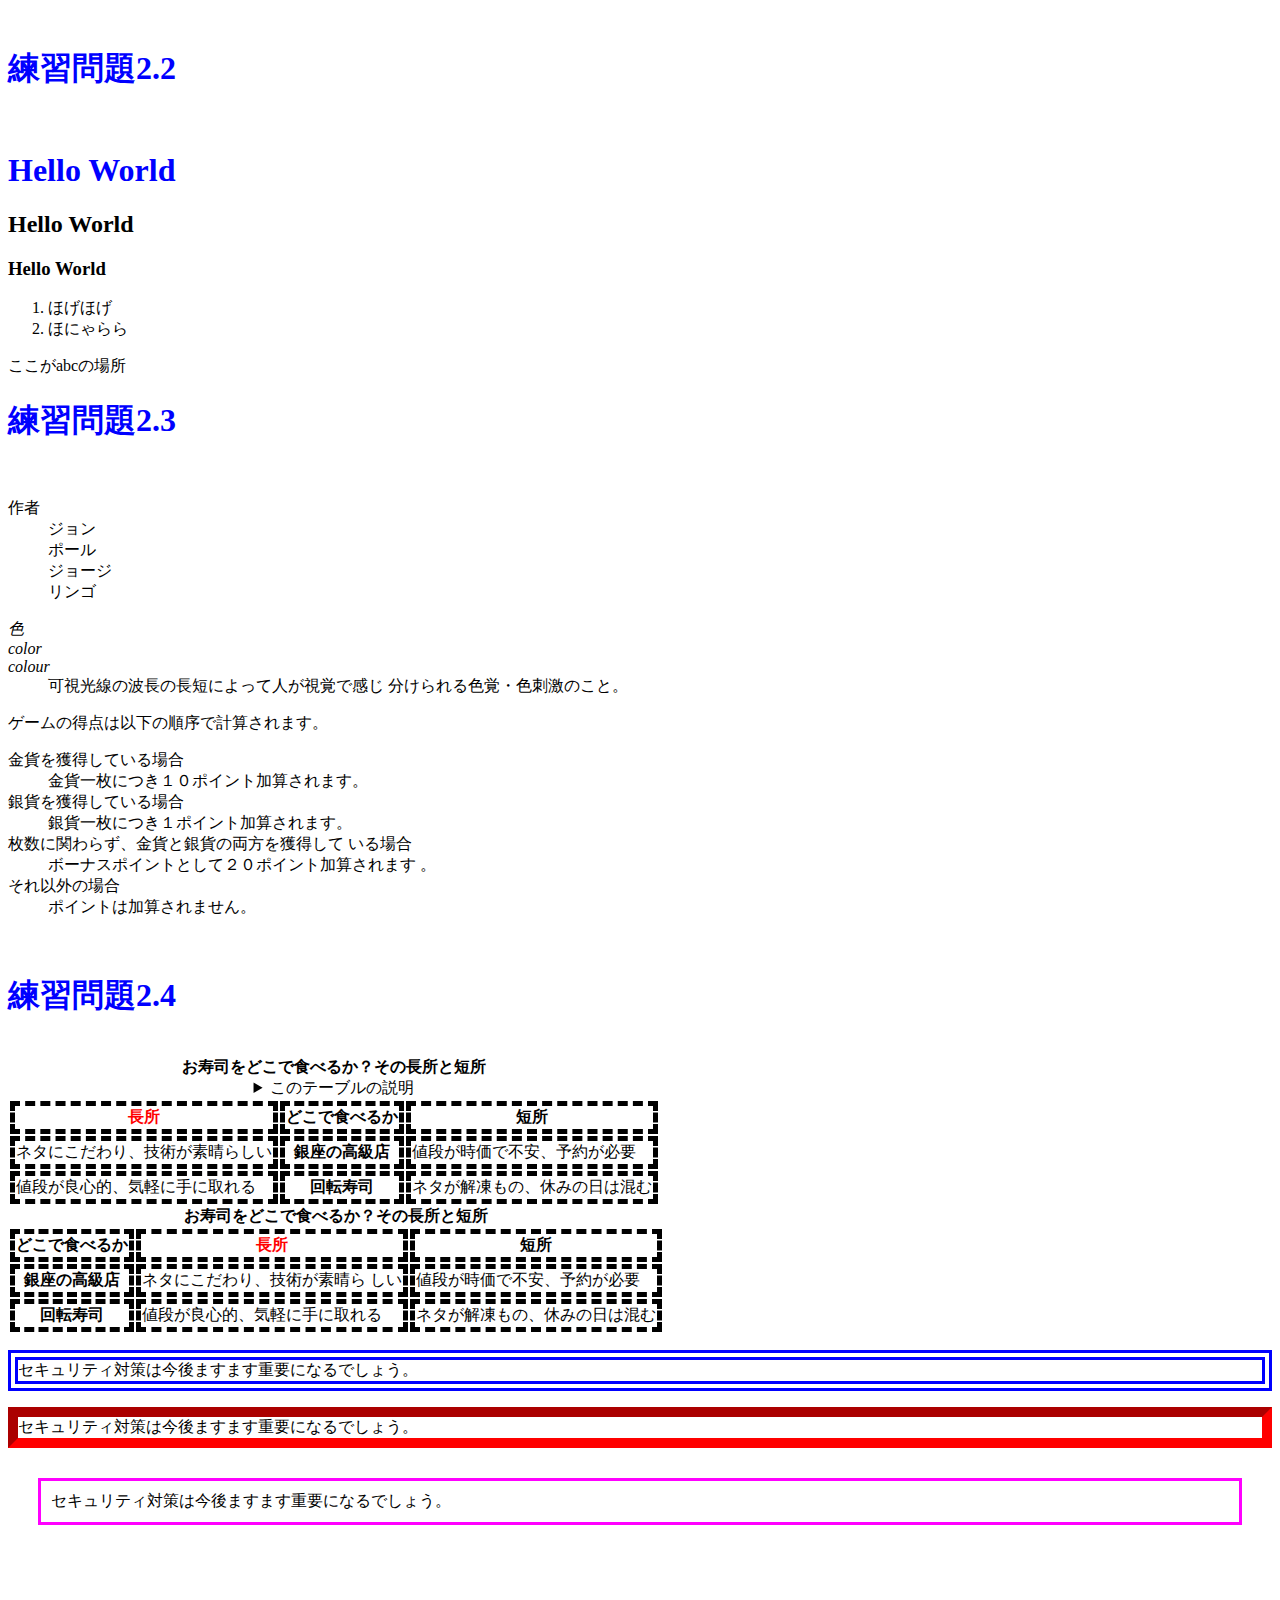
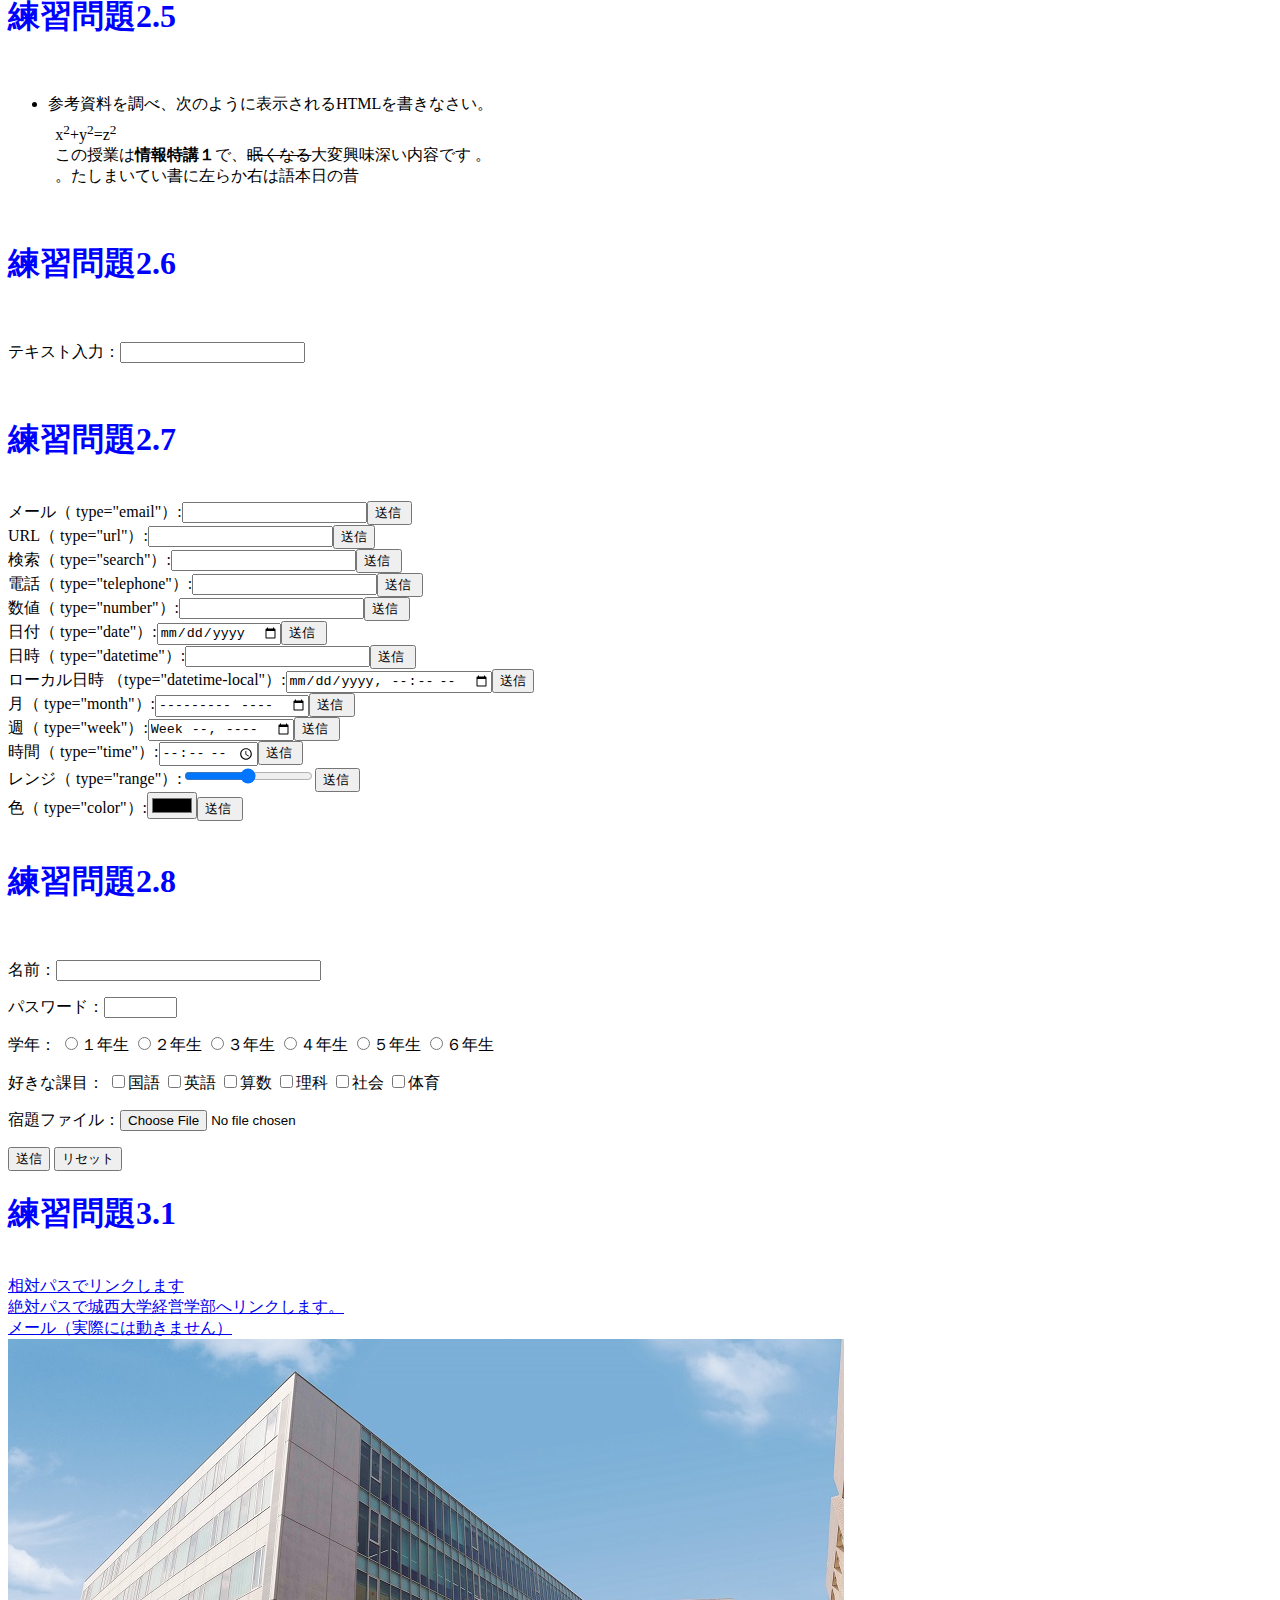
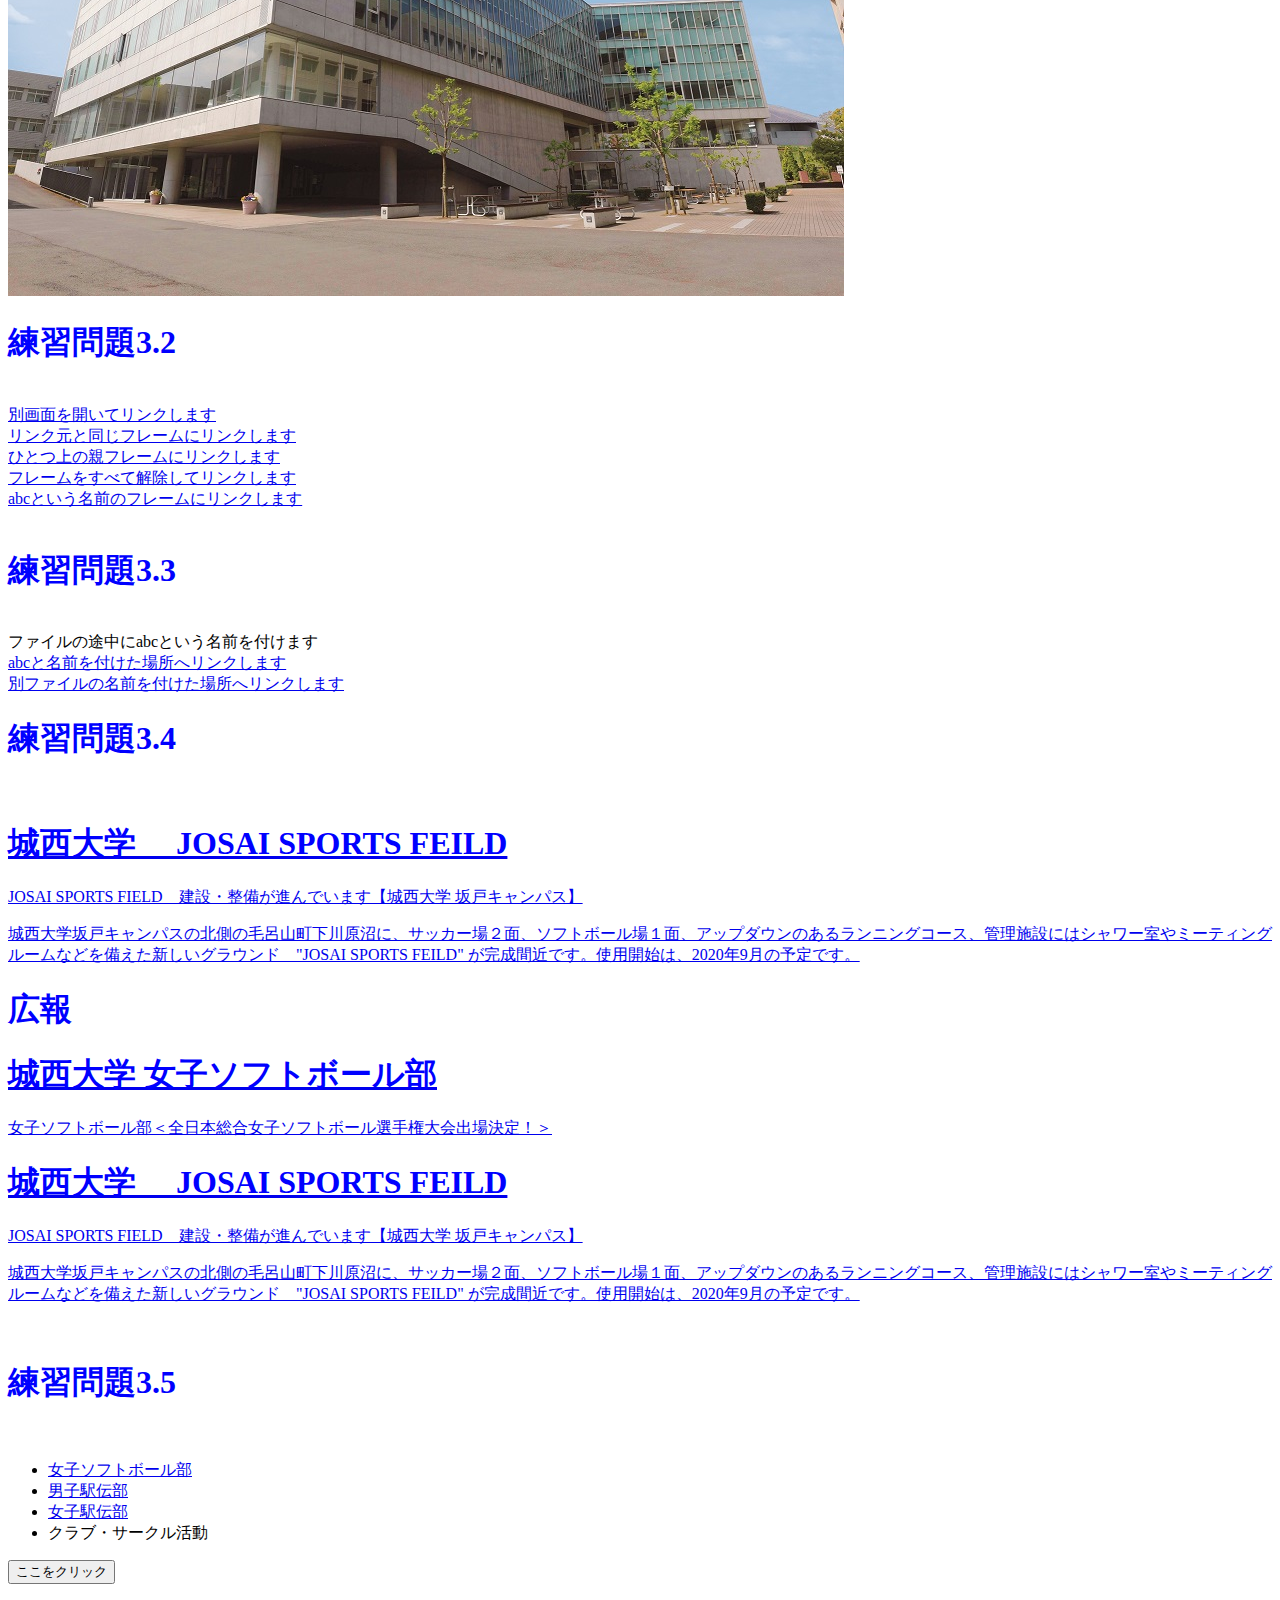
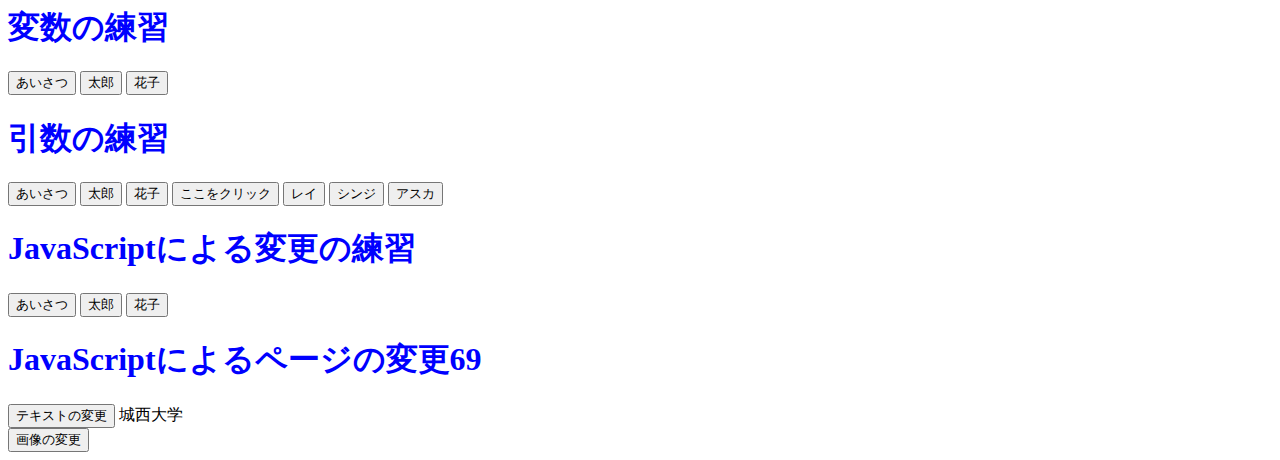
==== commit b0764aa8: "1201" ====
--- a/index.html
+++ b/index.html
@@ -6,8 +6,10 @@
   <link rel="stylesheet" href="mystyle.css"> <!-- この行を追加 -->
   <script src="ex06-5.js"></script><!-- この行を追加 -->
   <script src="ex06-7.js"></script>
-  <script src="ex6-1.js"></script>
+  <script src="ex06-1.js"></script>
   <script src="ex06-8.js"></script>
+  <script src="ex06-9.js"></script>
+  <script src="ex06-10.js"></script>
 </head>
 <body>
   <!--文字の大きさの練習-->
@@ -222,11 +224,6 @@
 <li><a>クラブ・サークル活動</a></li>
 </ul>
 </nav> 
-<!--
-<h1>イベントハンドラの練習</h1>
-<input type="button" value="ここをクリック"
-ondblclick="alert('Hello, Haruki!');">
--->
 <input type="button" value="ここをクリック" onclick="sayGoodbye();">
 <h1>変数の練習</h1>
 <input type="button" value="あいさつ" onclick="sayhello();">
@@ -251,7 +248,6 @@
 <div id="image1" >
 <input type="button" value="画像の変更" onclick="imgchange1();">
 <imgsrc='./image/josai.png' id="logo" alt="JosaiLogo"></div>
-<p id="who68">world</p>
-setTimeout('alert("3 seconds have passed");', 3000);
+
 </body>
 </html>
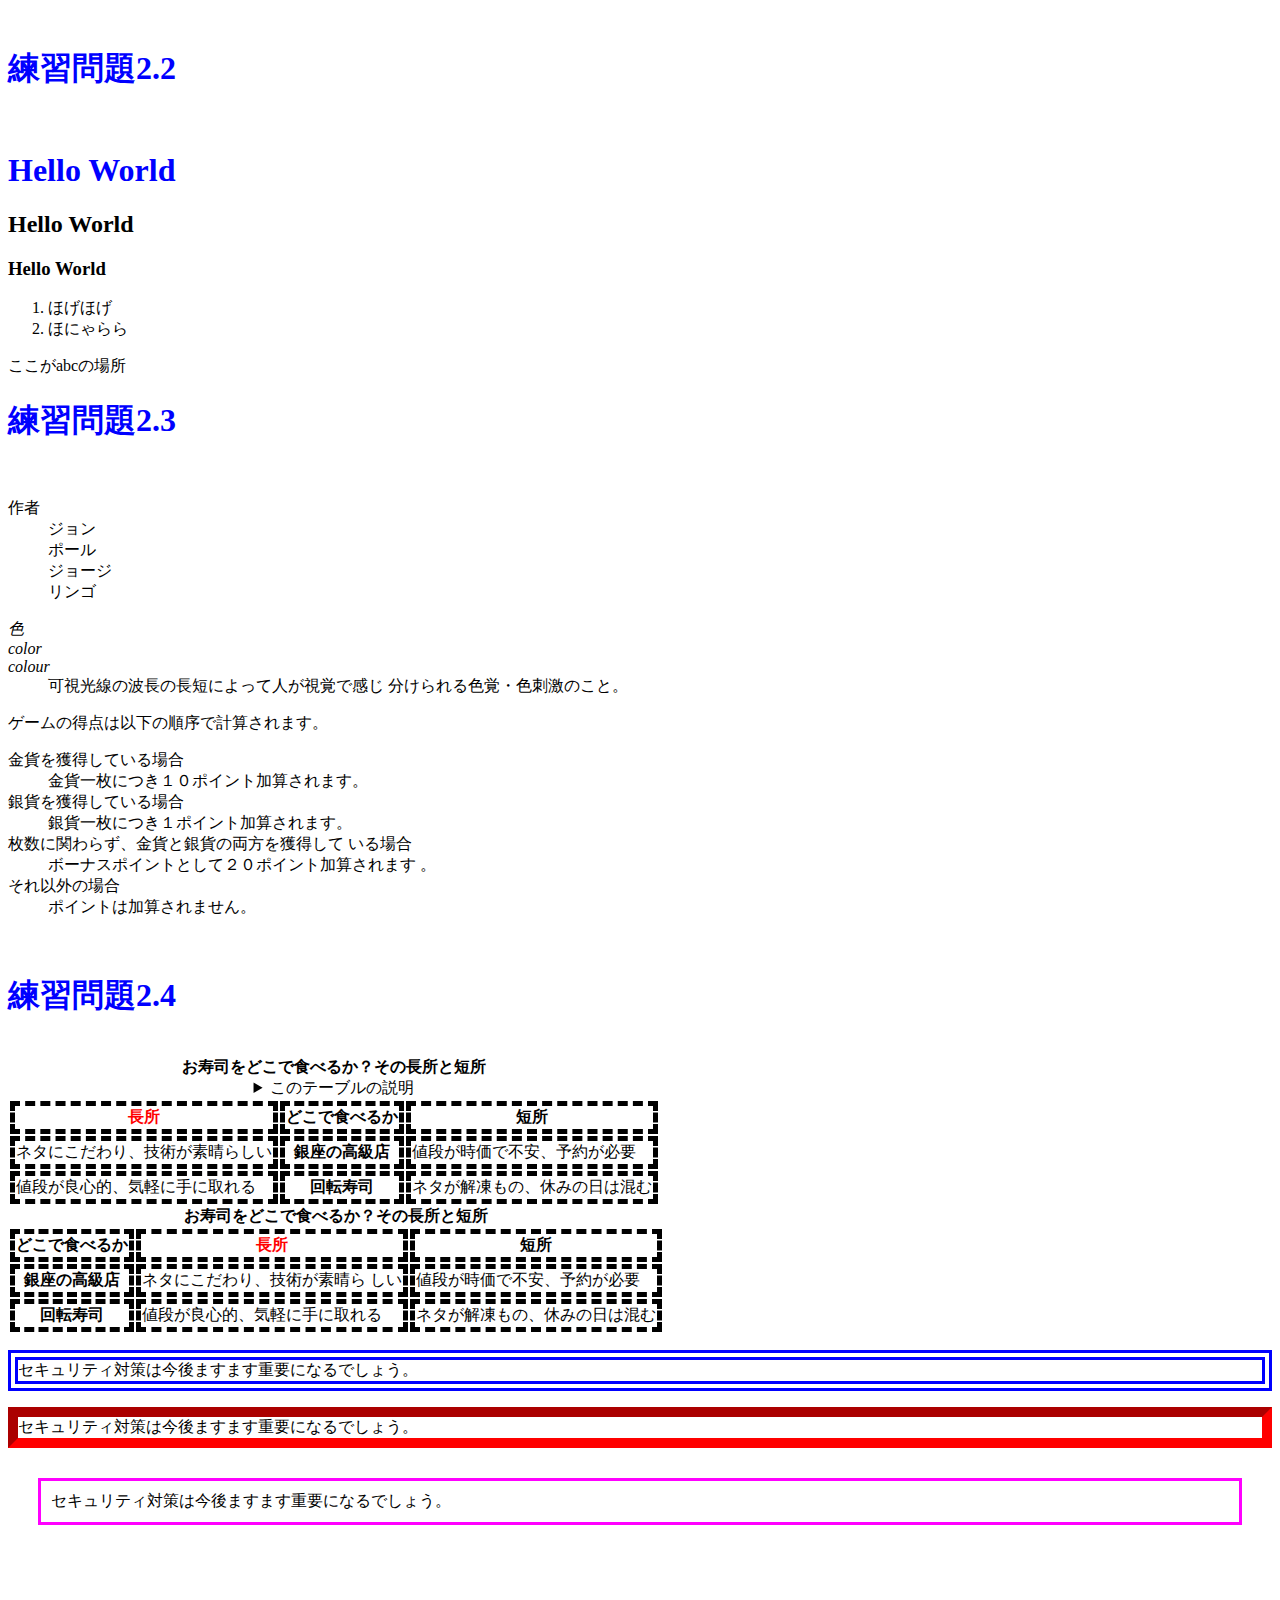
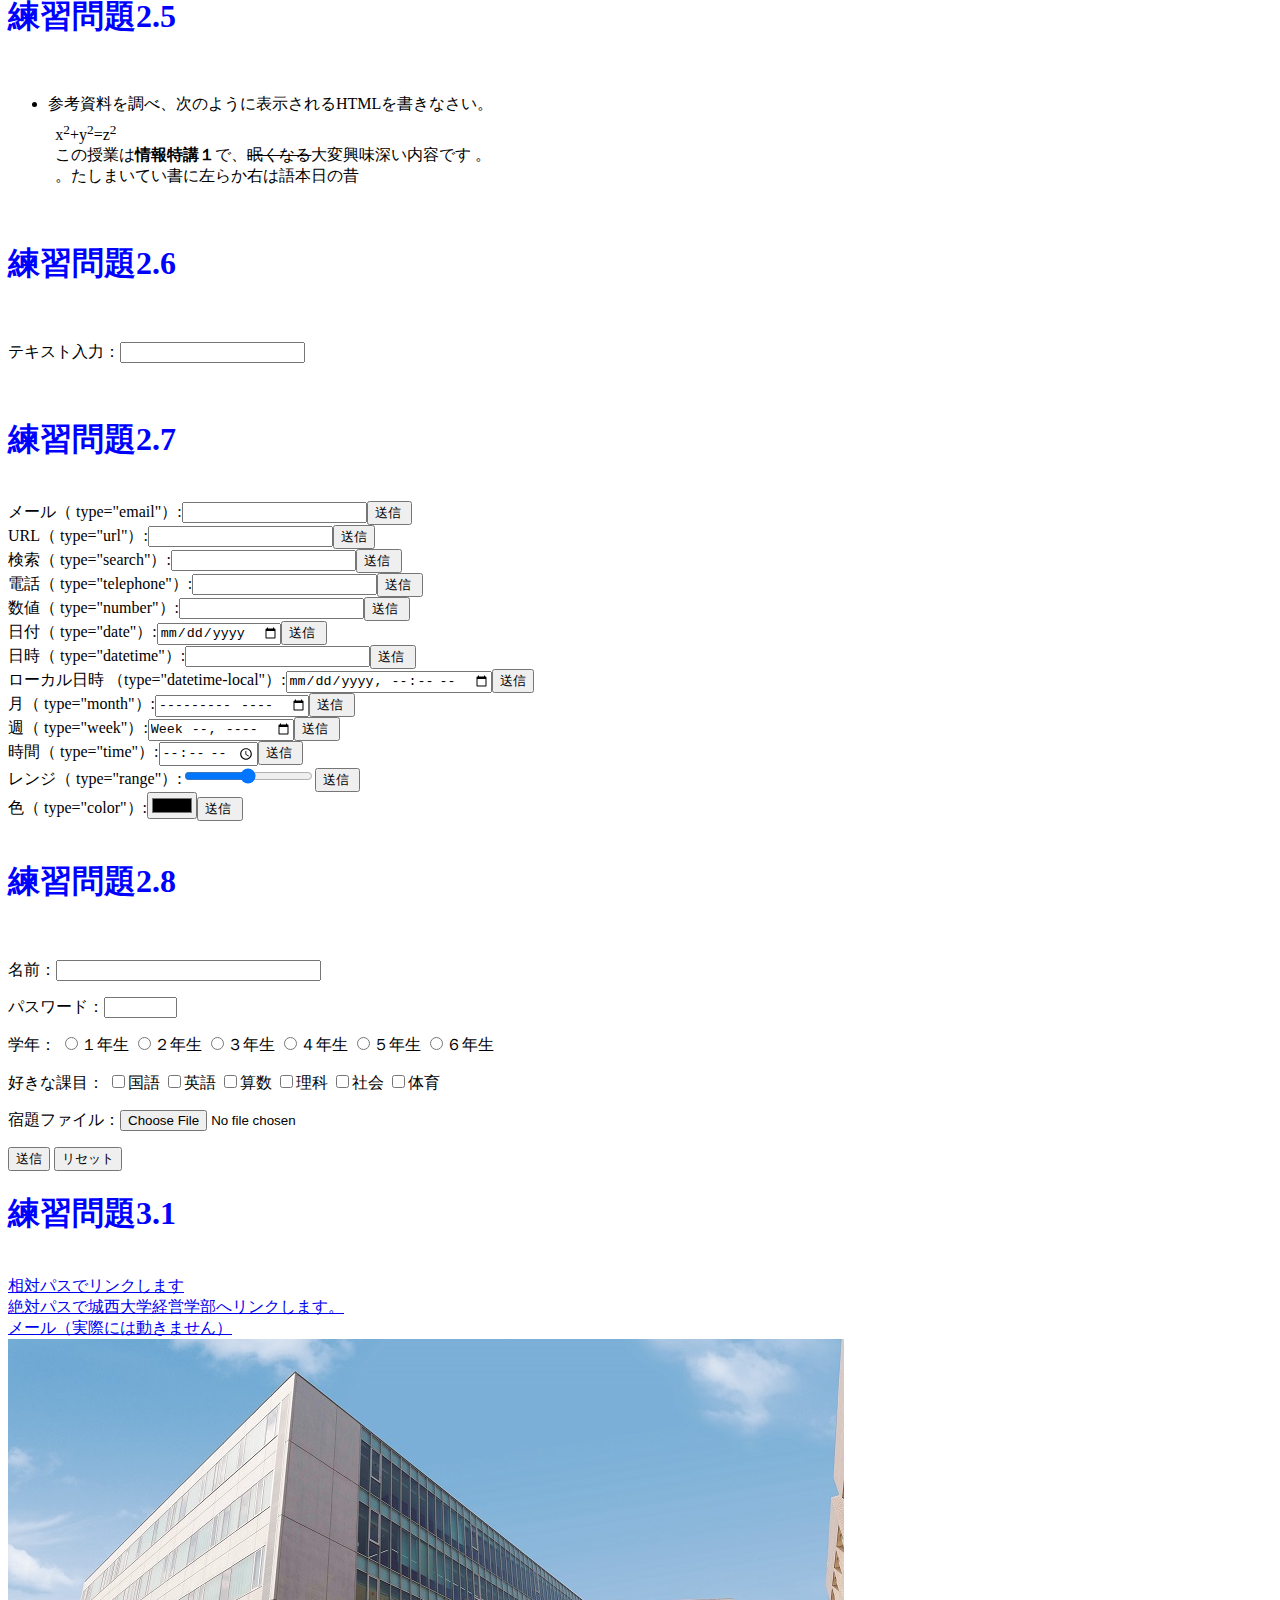
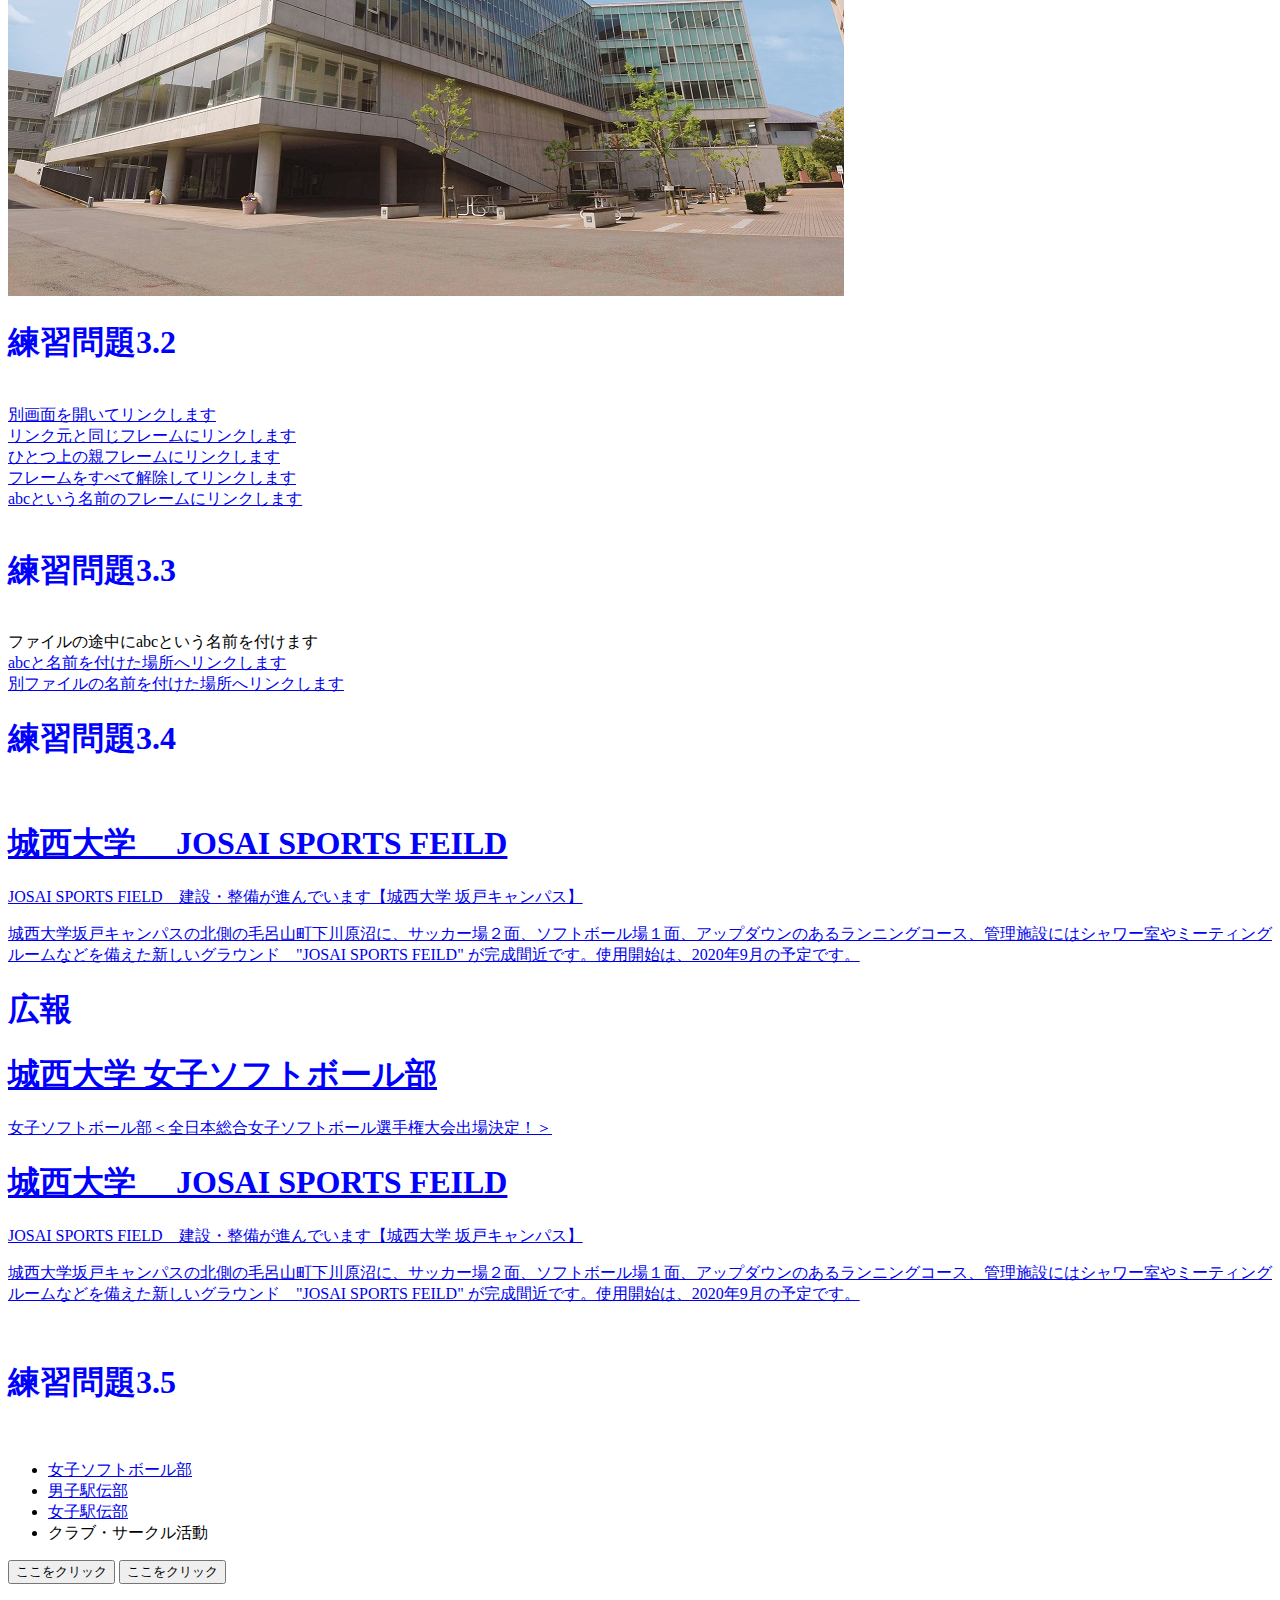
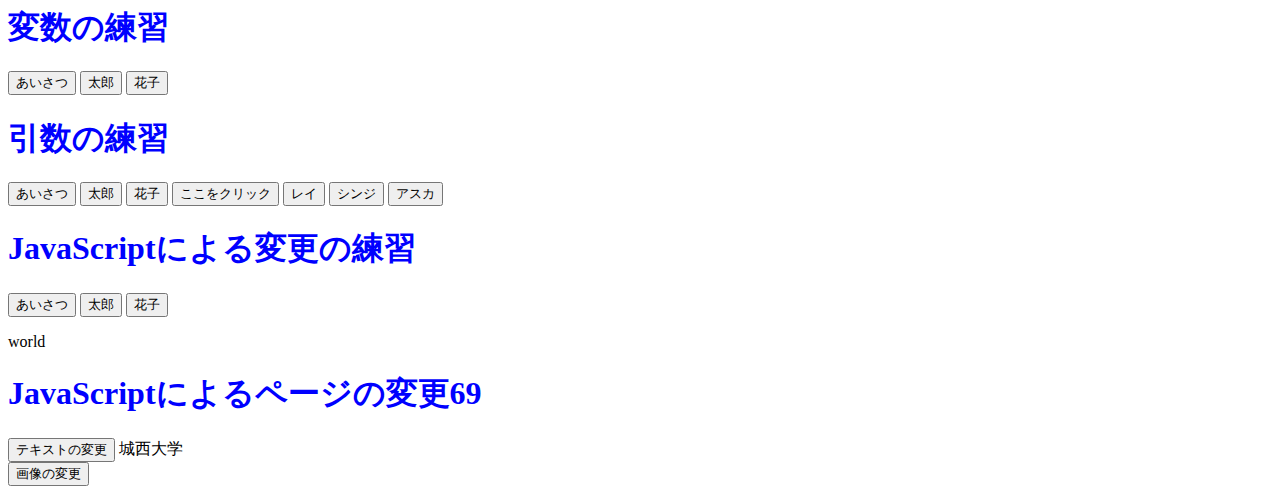
==== commit 9b1b3905: "1208" ====
--- a/index.html
+++ b/index.html
@@ -224,11 +224,12 @@
 <li><a>クラブ・サークル活動</a></li>
 </ul>
 </nav> 
-<input type="button" value="ここをクリック" onclick="sayGoodbye();">
+<input type="button" value="ここをクリック" onclick="sayhello61();">
+<input type="button" value="ここをクリック" onclick="saygoodbye61();">
 <h1>変数の練習</h1>
-<input type="button" value="あいさつ" onclick="sayhello();">
-<input type="button" value="太郎" onclick="taro();">
-<input type="button" value="花子" onclick="hanako();">
+<input type="button" value="あいさつ" onclick="sayhello65();">
+<input type="button" value="太郎" onclick="someone('太郎');taro65();">
+<input type="button" value="花子" onclick="someone('花子');hanako65();">
 <h1>引数の練習</h1>
 <input type="button" value="あいさつ"onclick="sayhello67();">
 <input type="button" value="太郎"onclick="someone('太郎');">
@@ -241,6 +242,7 @@
 <input type="button" value="あいさつ" onclick="sayhello68();">
 <input type="button" value="太郎" onclick="taro68();">
 <input type="button" value="花子" onclick="hanako68();">
+<p id="who68">world</p>
 <h1>JavaScriptによるページの変更69</h1>
 <div id="txt1" >
 <input type="button" value="テキストの変更" onclick="txtchange1();">
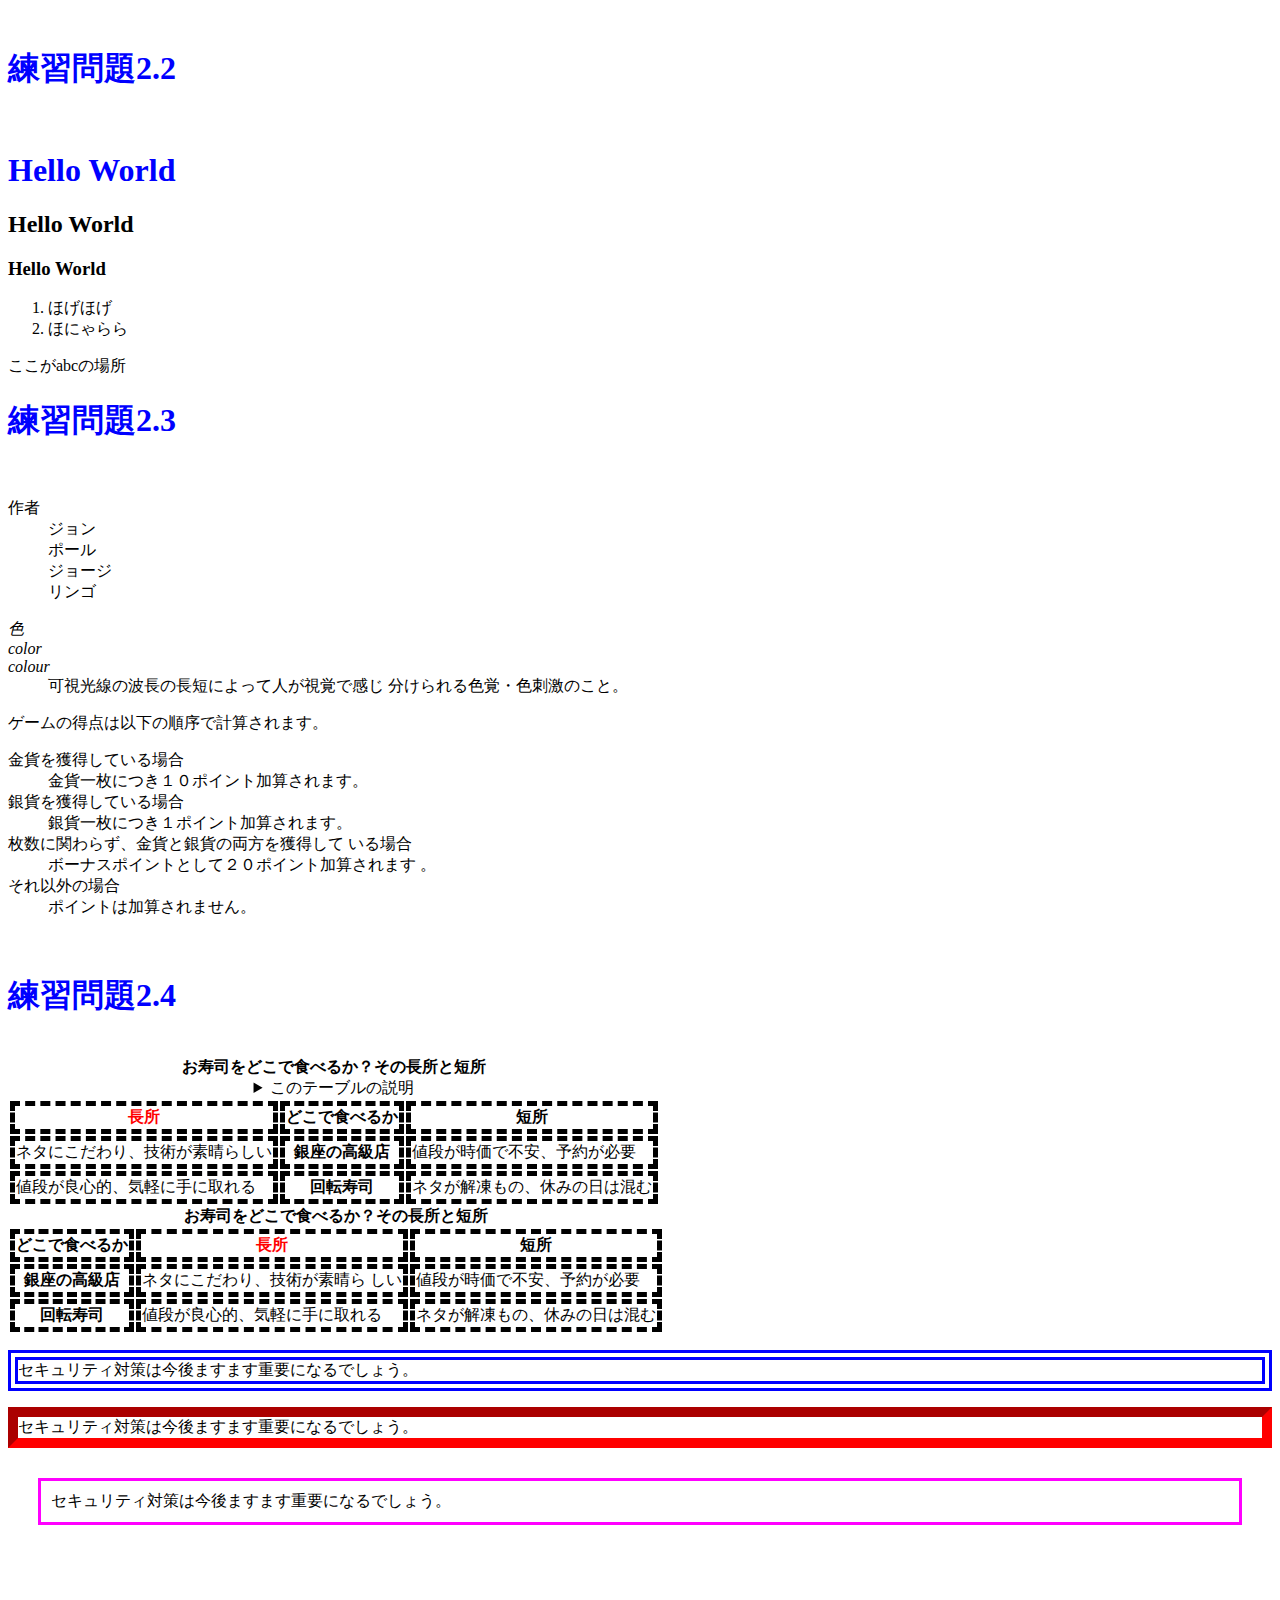
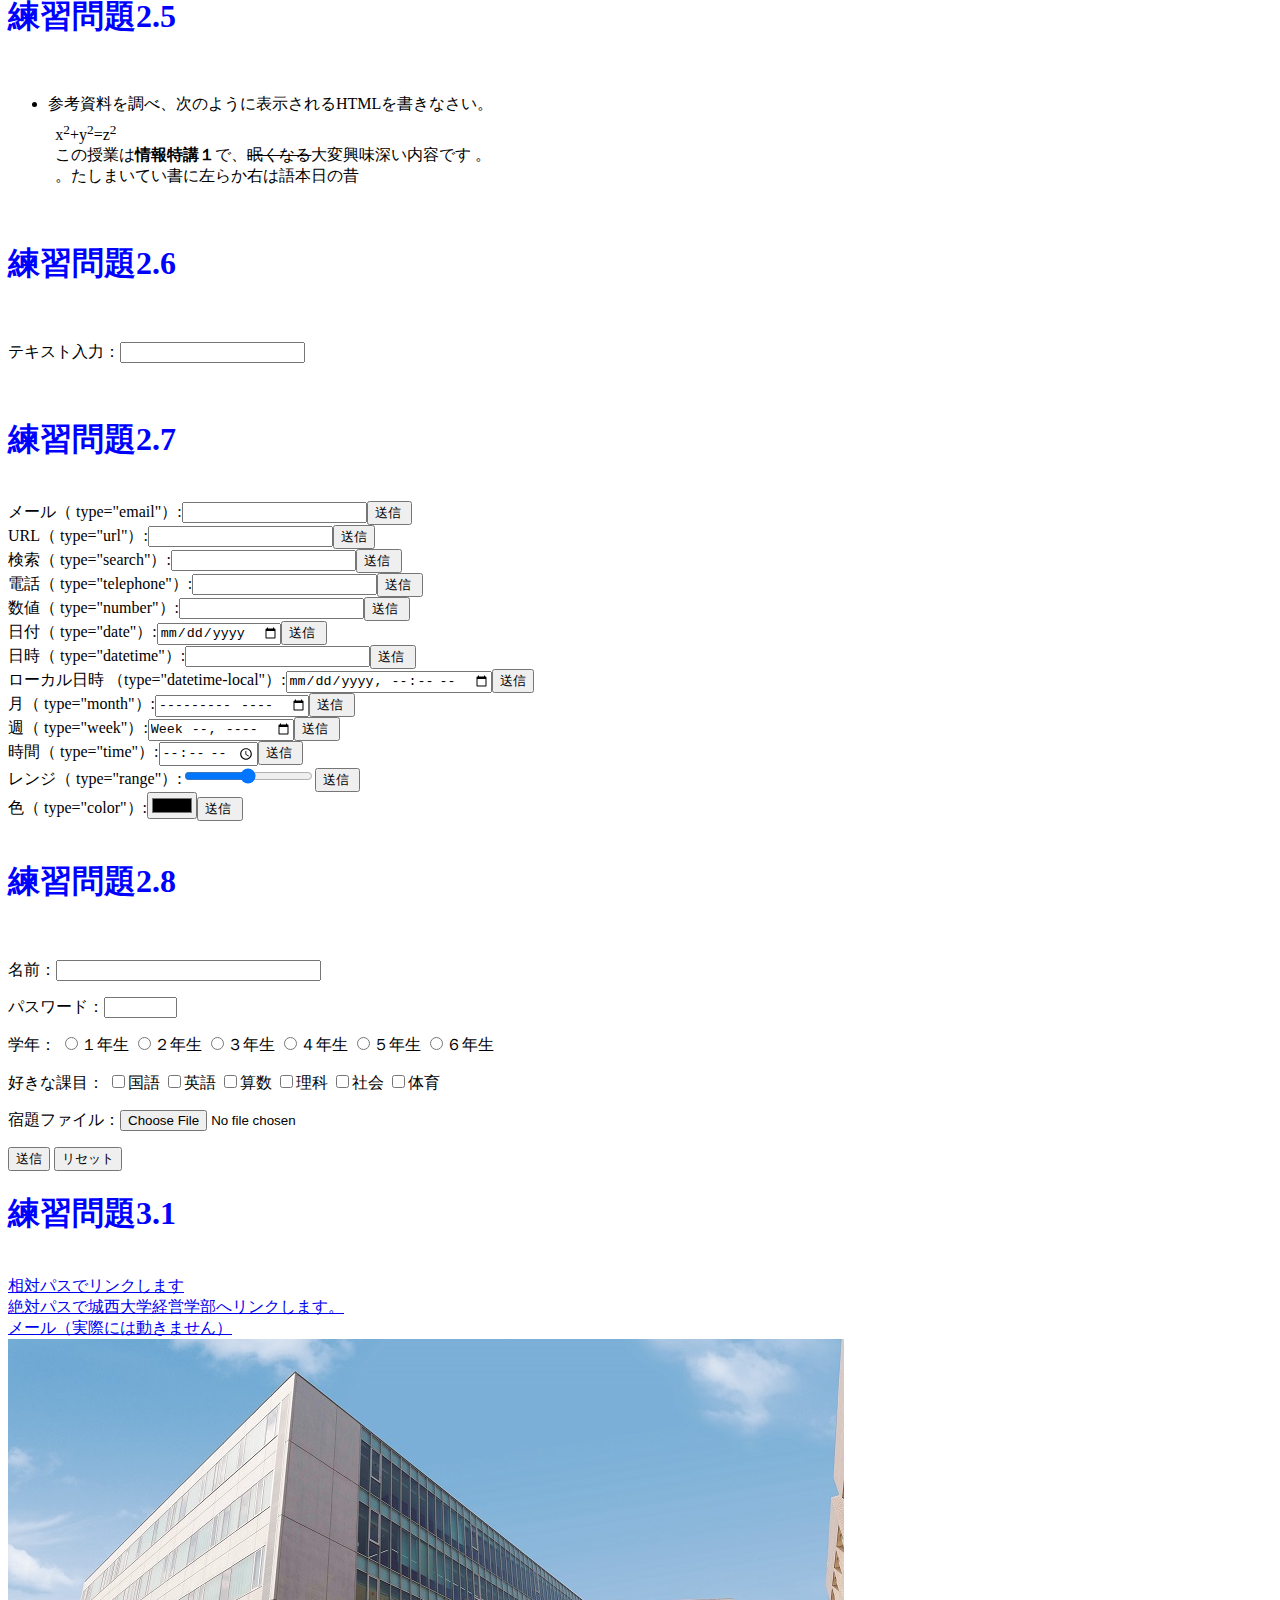
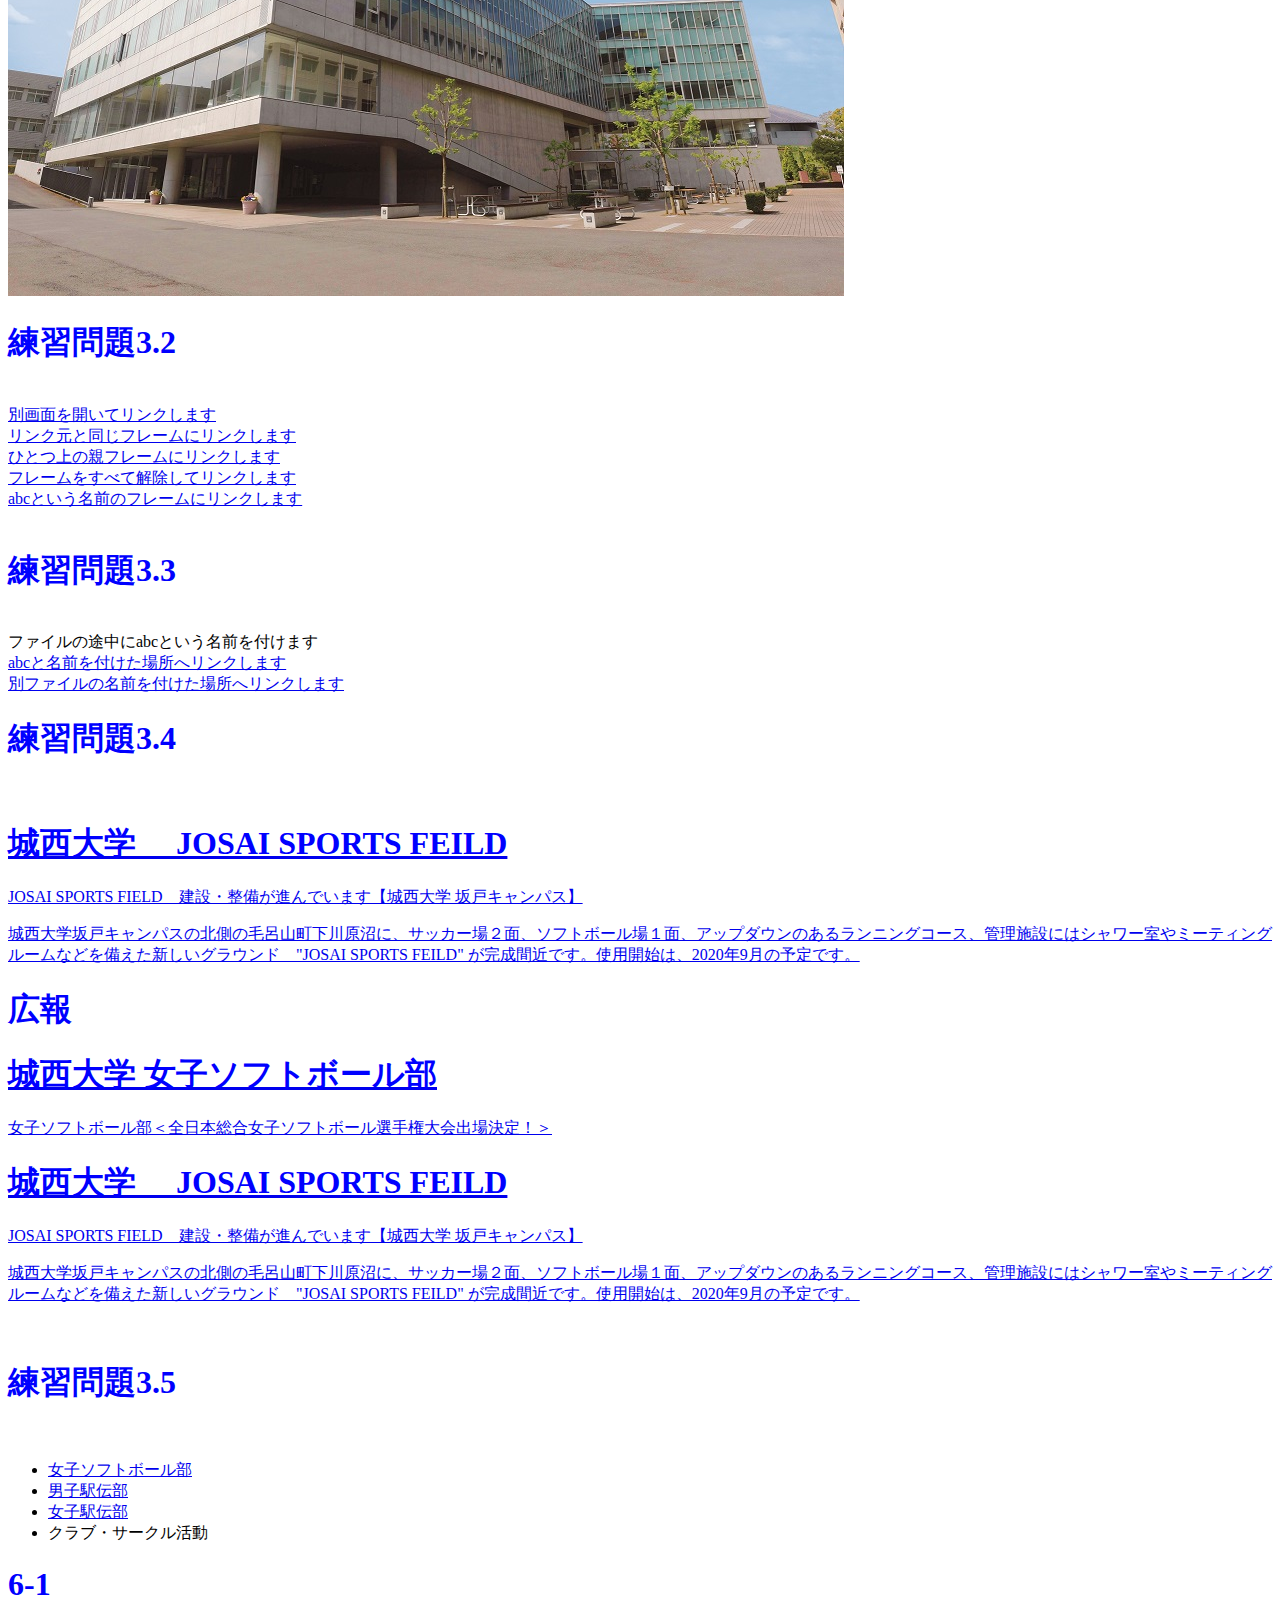
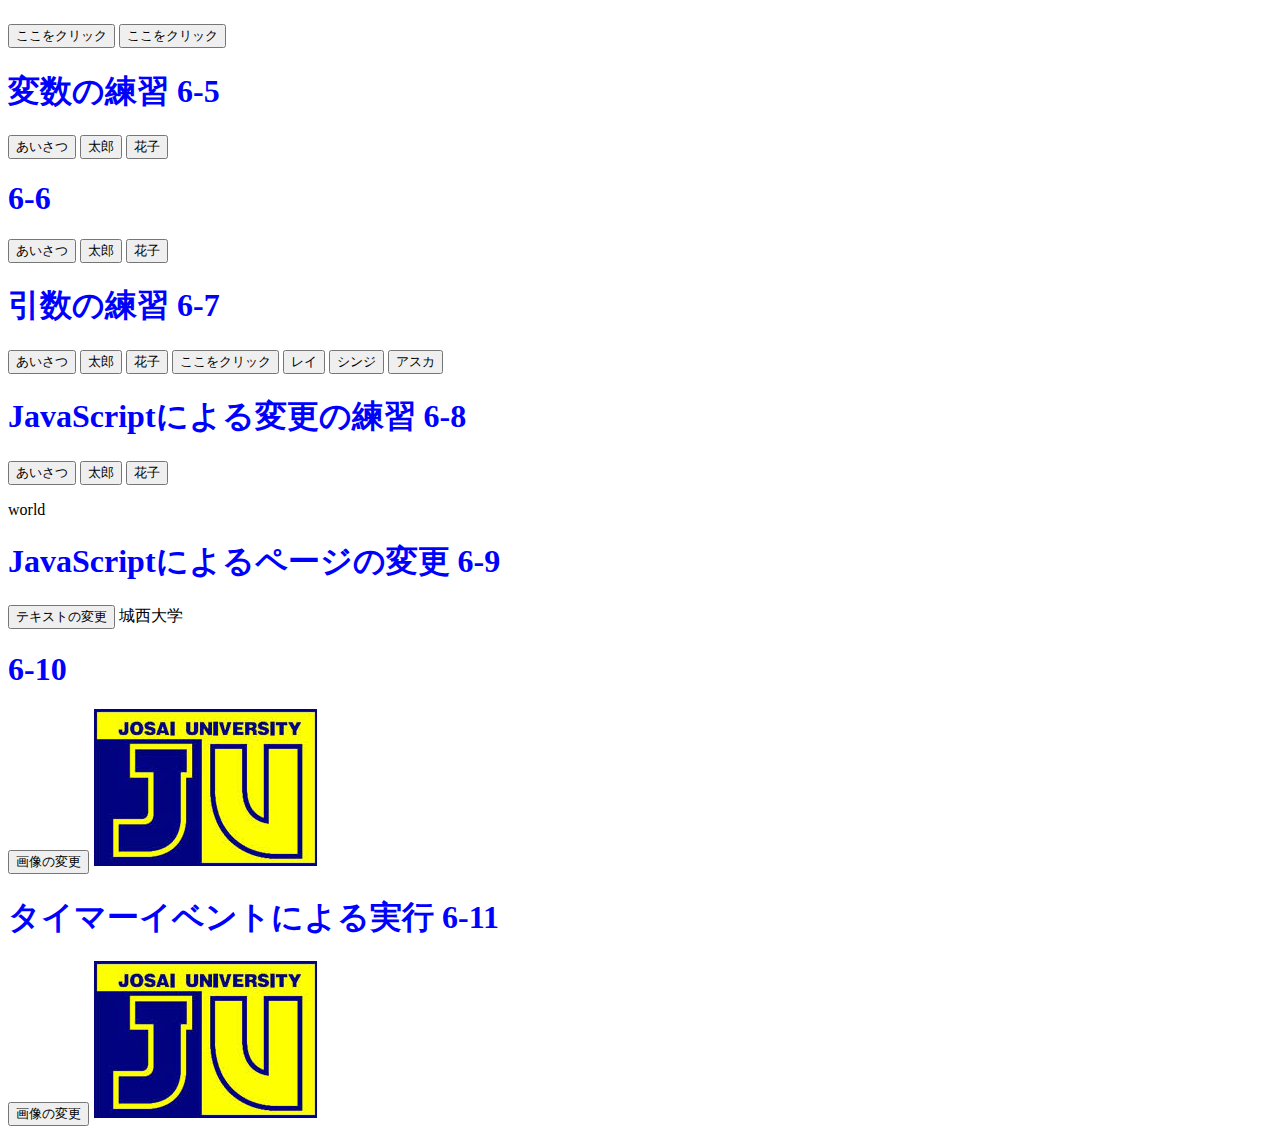
==== commit 6dff30a4: "1222" ====
--- a/index.html
+++ b/index.html
@@ -6,10 +6,14 @@
   <link rel="stylesheet" href="mystyle.css"> <!-- この行を追加 -->
   <script src="ex06-5.js"></script><!-- この行を追加 -->
   <script src="ex06-7.js"></script>
+  <script src="ex06-6.js"></script>
   <script src="ex06-1.js"></script>
   <script src="ex06-8.js"></script>
   <script src="ex06-9.js"></script>
   <script src="ex06-10.js"></script>
+  <script src="ex06-11.js"></script>
+  
+
 </head>
 <body>
   <!--文字の大きさの練習-->
@@ -223,14 +227,23 @@
 href="https://www.josai.ac.jp/club/ekiden_joshiekiden.html">女子駅伝部</a></li>
 <li><a>クラブ・サークル活動</a></li>
 </ul>
-</nav> 
+</nav>
+
+<h1>6-1</h1>
 <input type="button" value="ここをクリック" onclick="sayhello61();">
 <input type="button" value="ここをクリック" onclick="saygoodbye61();">
-<h1>変数の練習</h1>
+
+<h1>変数の練習 6-5</h1>
 <input type="button" value="あいさつ" onclick="sayhello65();">
 <input type="button" value="太郎" onclick="someone('太郎');taro65();">
 <input type="button" value="花子" onclick="someone('花子');hanako65();">
-<h1>引数の練習</h1>
+
+<h1>6-6</h1>
+<input type="button" value="あいさつ" onclick="sayhello66();">
+<input type="button" value="太郎" onclick="someone('太郎');taro66();">
+<input type="button" value="花子" onclick="someone('花子');hanako66();">
+
+<h1>引数の練習 6-7</h1>
 <input type="button" value="あいさつ"onclick="sayhello67();">
 <input type="button" value="太郎"onclick="someone('太郎');">
 <input type="button" value="花子"onclick="someone('花子');">
@@ -238,18 +251,27 @@
 <input type="button" value="レイ"onclick="someone('レイ');sayhello();">
 <input type="button" value="シンジ"onclick="someone('シンジ');sayhello();">
 <input type="button" value="アスカ"onclick="someone('アスカ');sayhello();">
-<h1>JavaScriptによる変更の練習</h1>
+
+<h1>JavaScriptによる変更の練習 6-8</h1>
 <input type="button" value="あいさつ" onclick="sayhello68();">
 <input type="button" value="太郎" onclick="taro68();">
 <input type="button" value="花子" onclick="hanako68();">
 <p id="who68">world</p>
-<h1>JavaScriptによるページの変更69</h1>
+
+<h1>JavaScriptによるページの変更 6-9</h1>
 <div id="txt1" >
 <input type="button" value="テキストの変更" onclick="txtchange1();">
 城西大学</div>
+
+<h1>6-10</h1>
 <div id="image1" >
 <input type="button" value="画像の変更" onclick="imgchange1();">
-<imgsrc='./image/josai.png' id="logo" alt="JosaiLogo"></div>
+<img src='./image/josai.png' id="logo" alt="JosaiLogo"></div>
+
+<h1>タイマーイベントによる実行 6-11</h1>
+<div id="image1" >
+<input type="button" value="画像の変更" onclick="imgchange1();">
+<img src='./image/josai.png' id="logo" alt="JosaiLogo"></div>
 
 </body>
 </html>
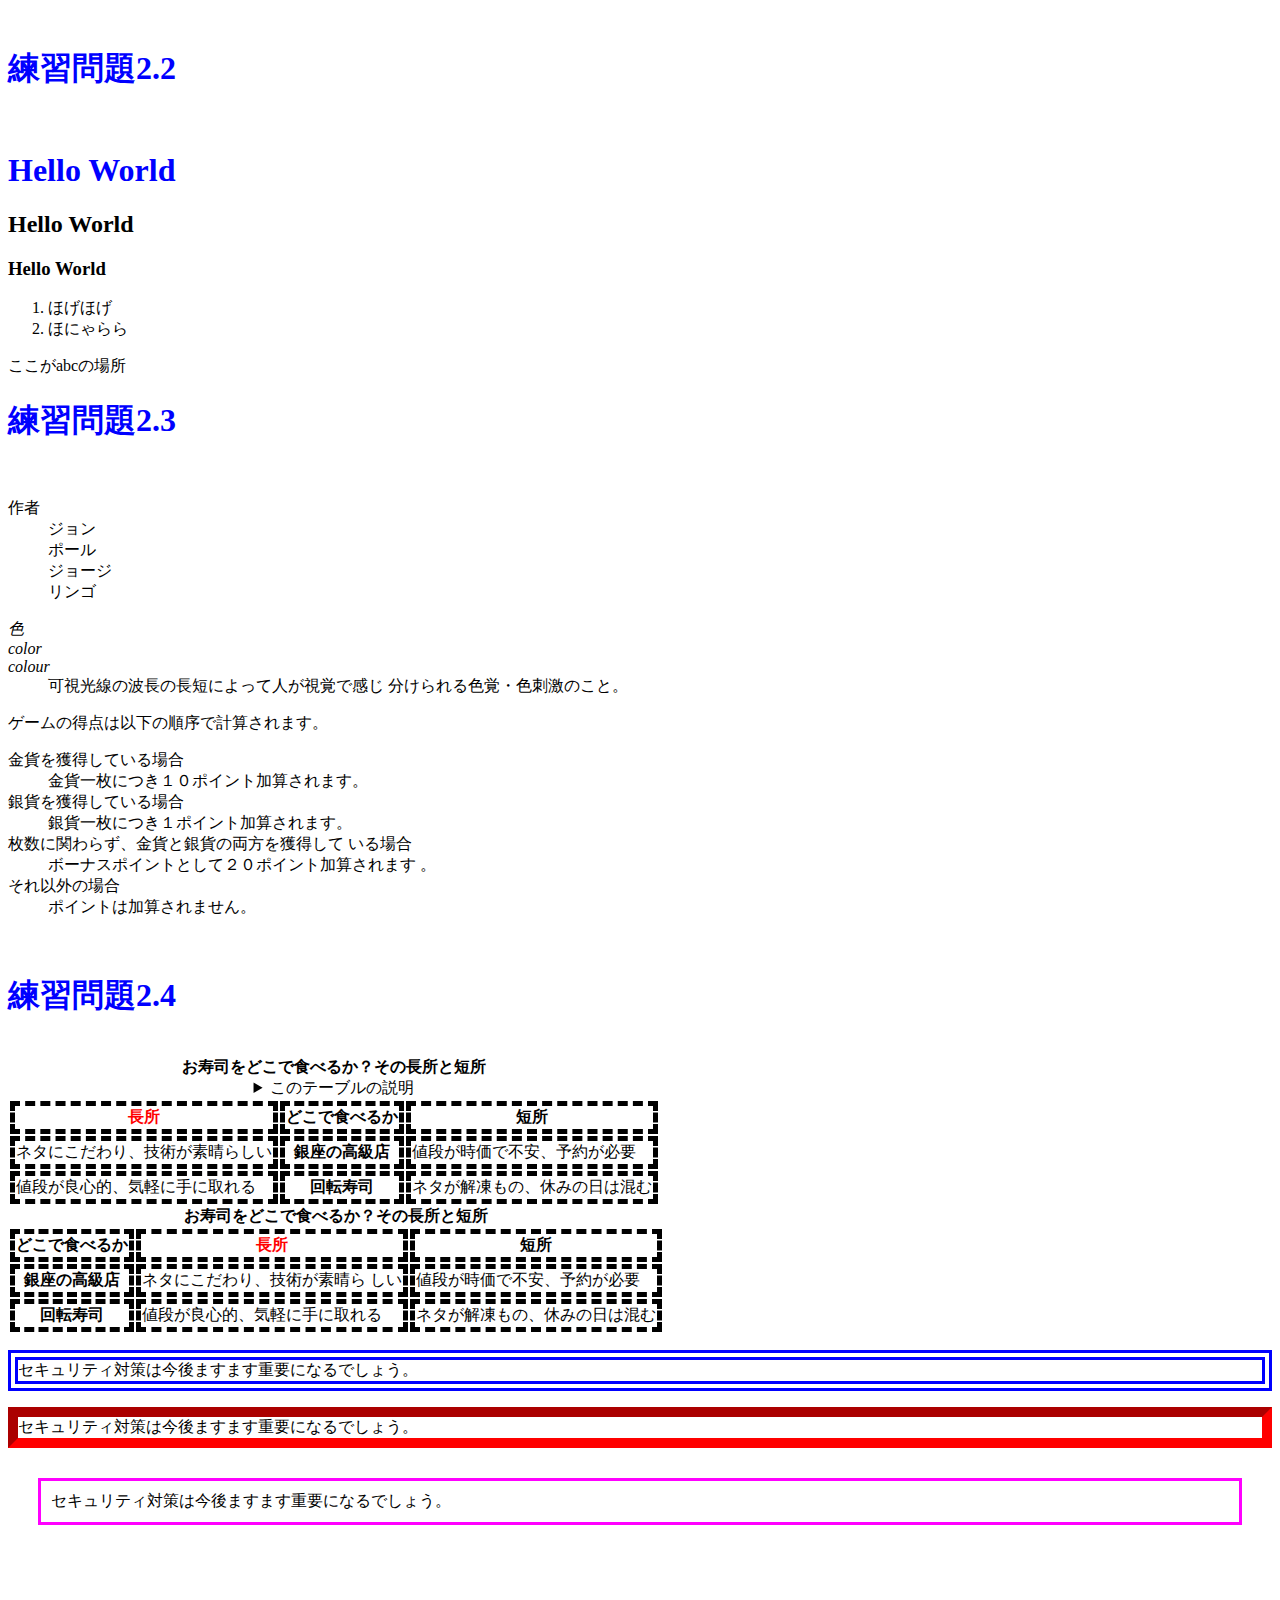
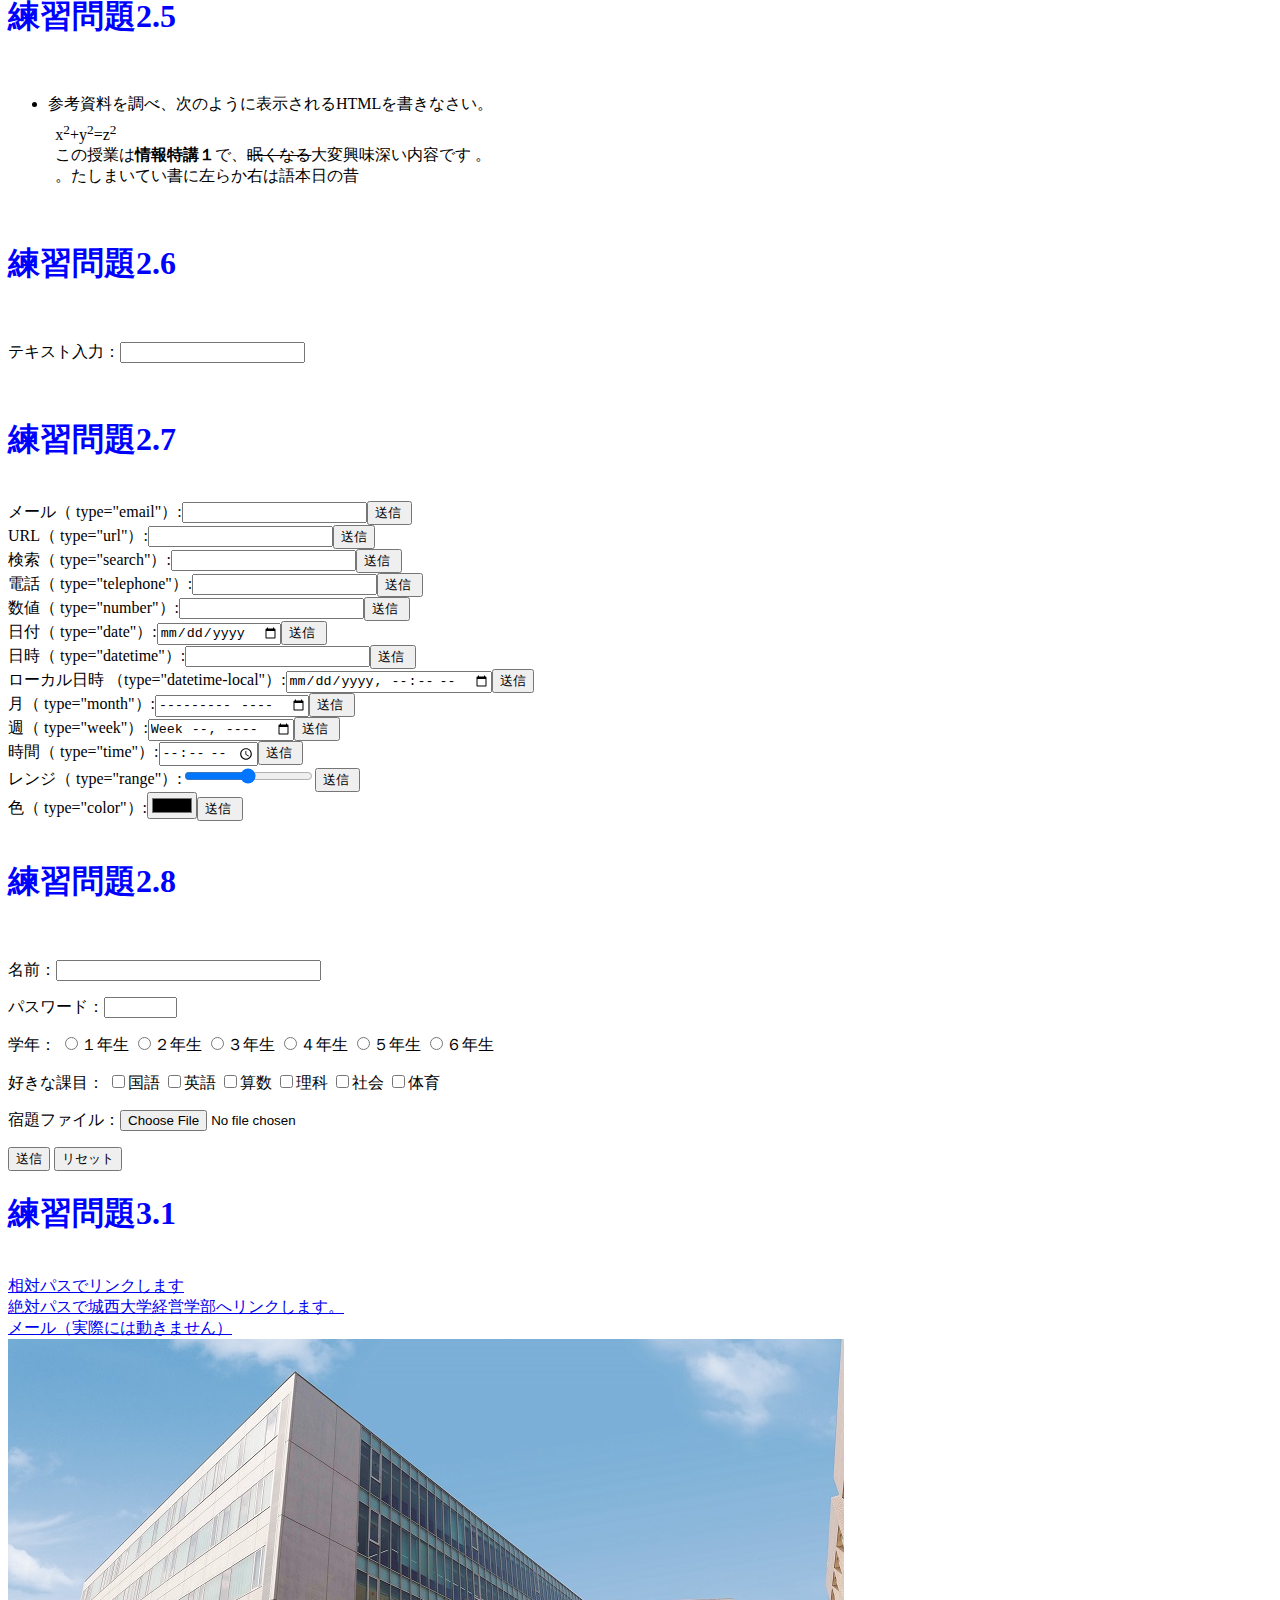
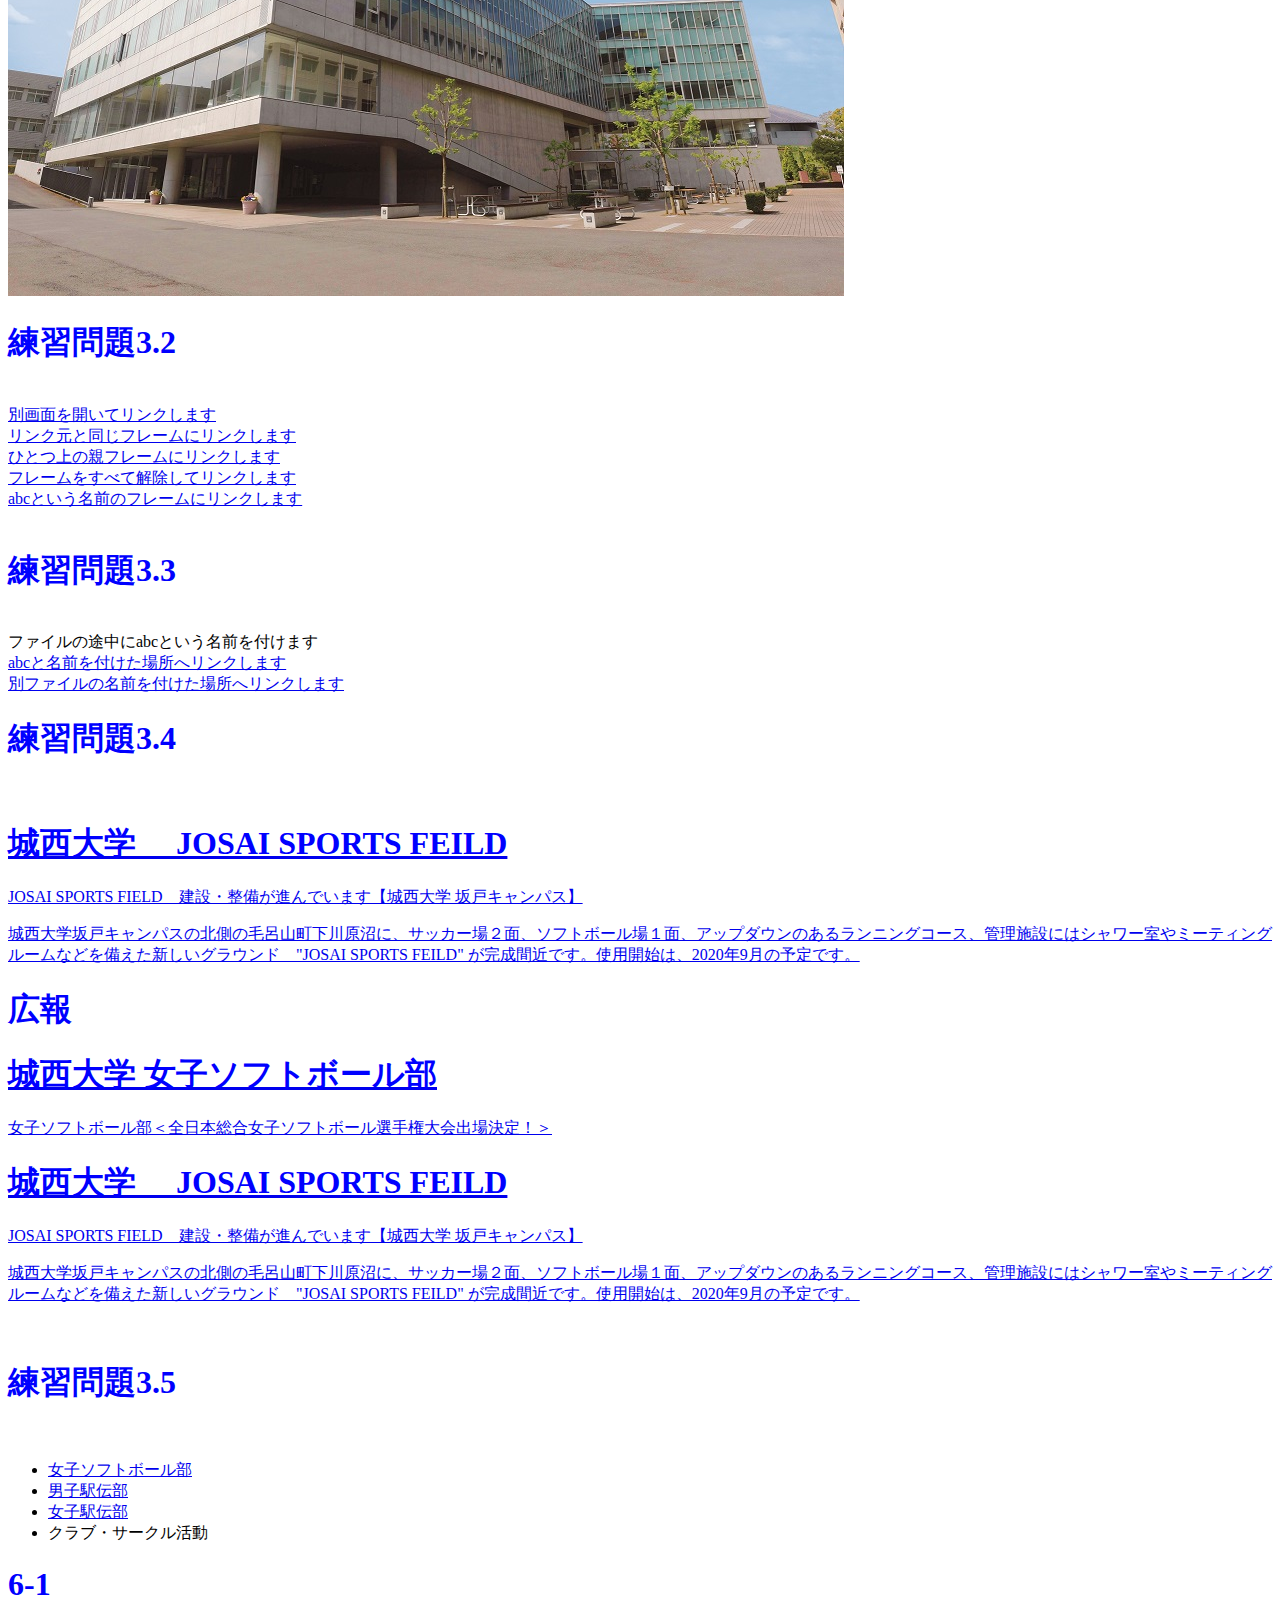
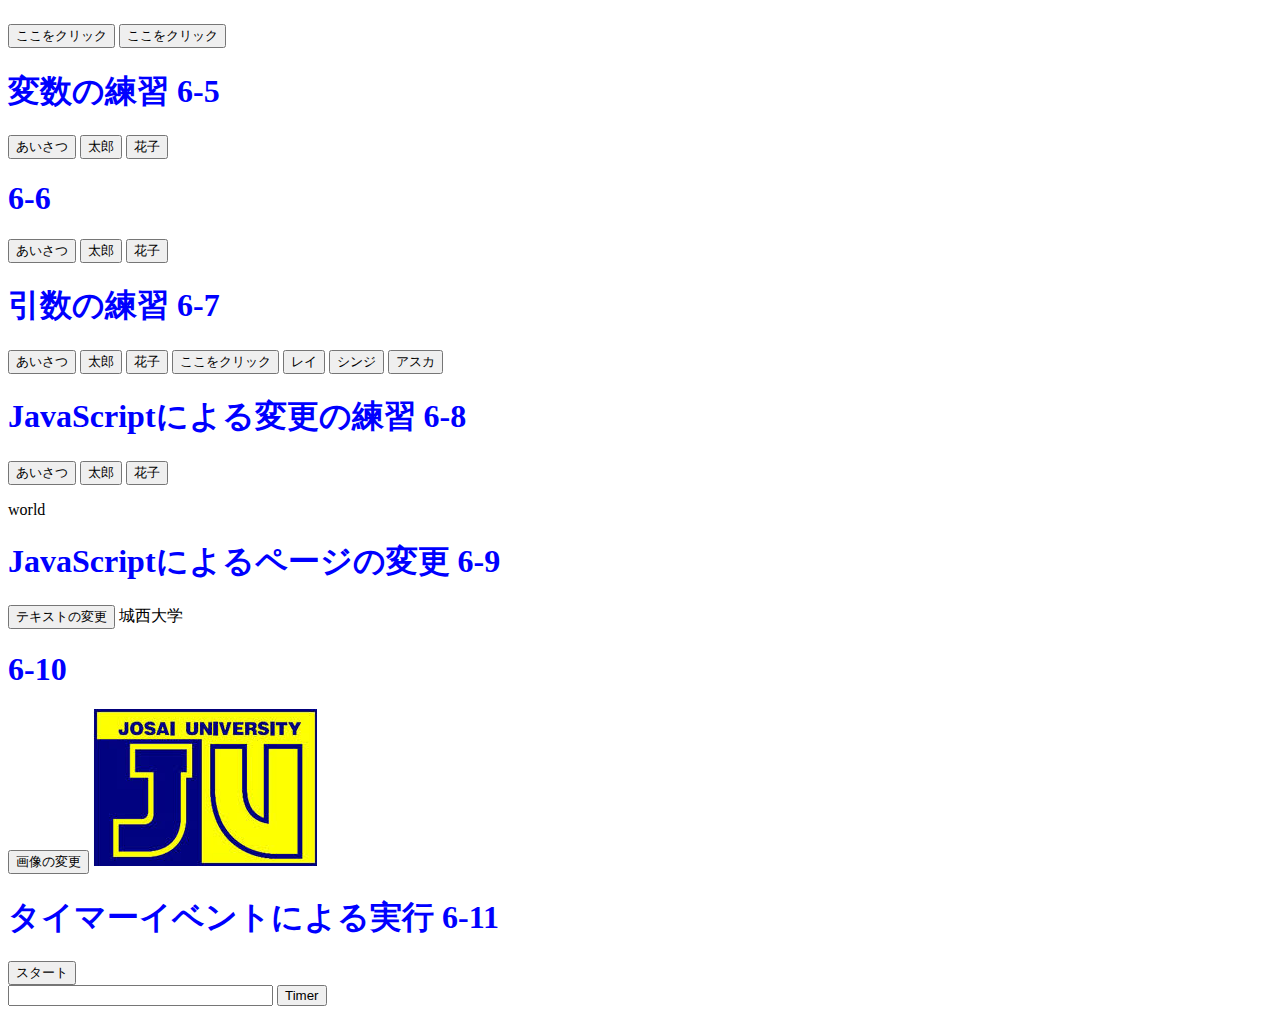
==== commit ad791b8e: "0119" ====
--- a/index.html
+++ b/index.html
@@ -269,9 +269,13 @@
 <img src='./image/josai.png' id="logo" alt="JosaiLogo"></div>
 
 <h1>タイマーイベントによる実行 6-11</h1>
-<div id="image1" >
-<input type="button" value="画像の変更" onclick="imgchange1();">
-<img src='./image/josai.png' id="logo" alt="JosaiLogo"></div>
+<form name="timer">
+<input type="button" value="スタート" onclick="hyoji()"><br>
+<input type="text" name="moji" size="30" value="">
+
+<input type="button" value="Timer"
+onclick="setTimeout('mes()',3000)">
+
 
 </body>
 </html>
